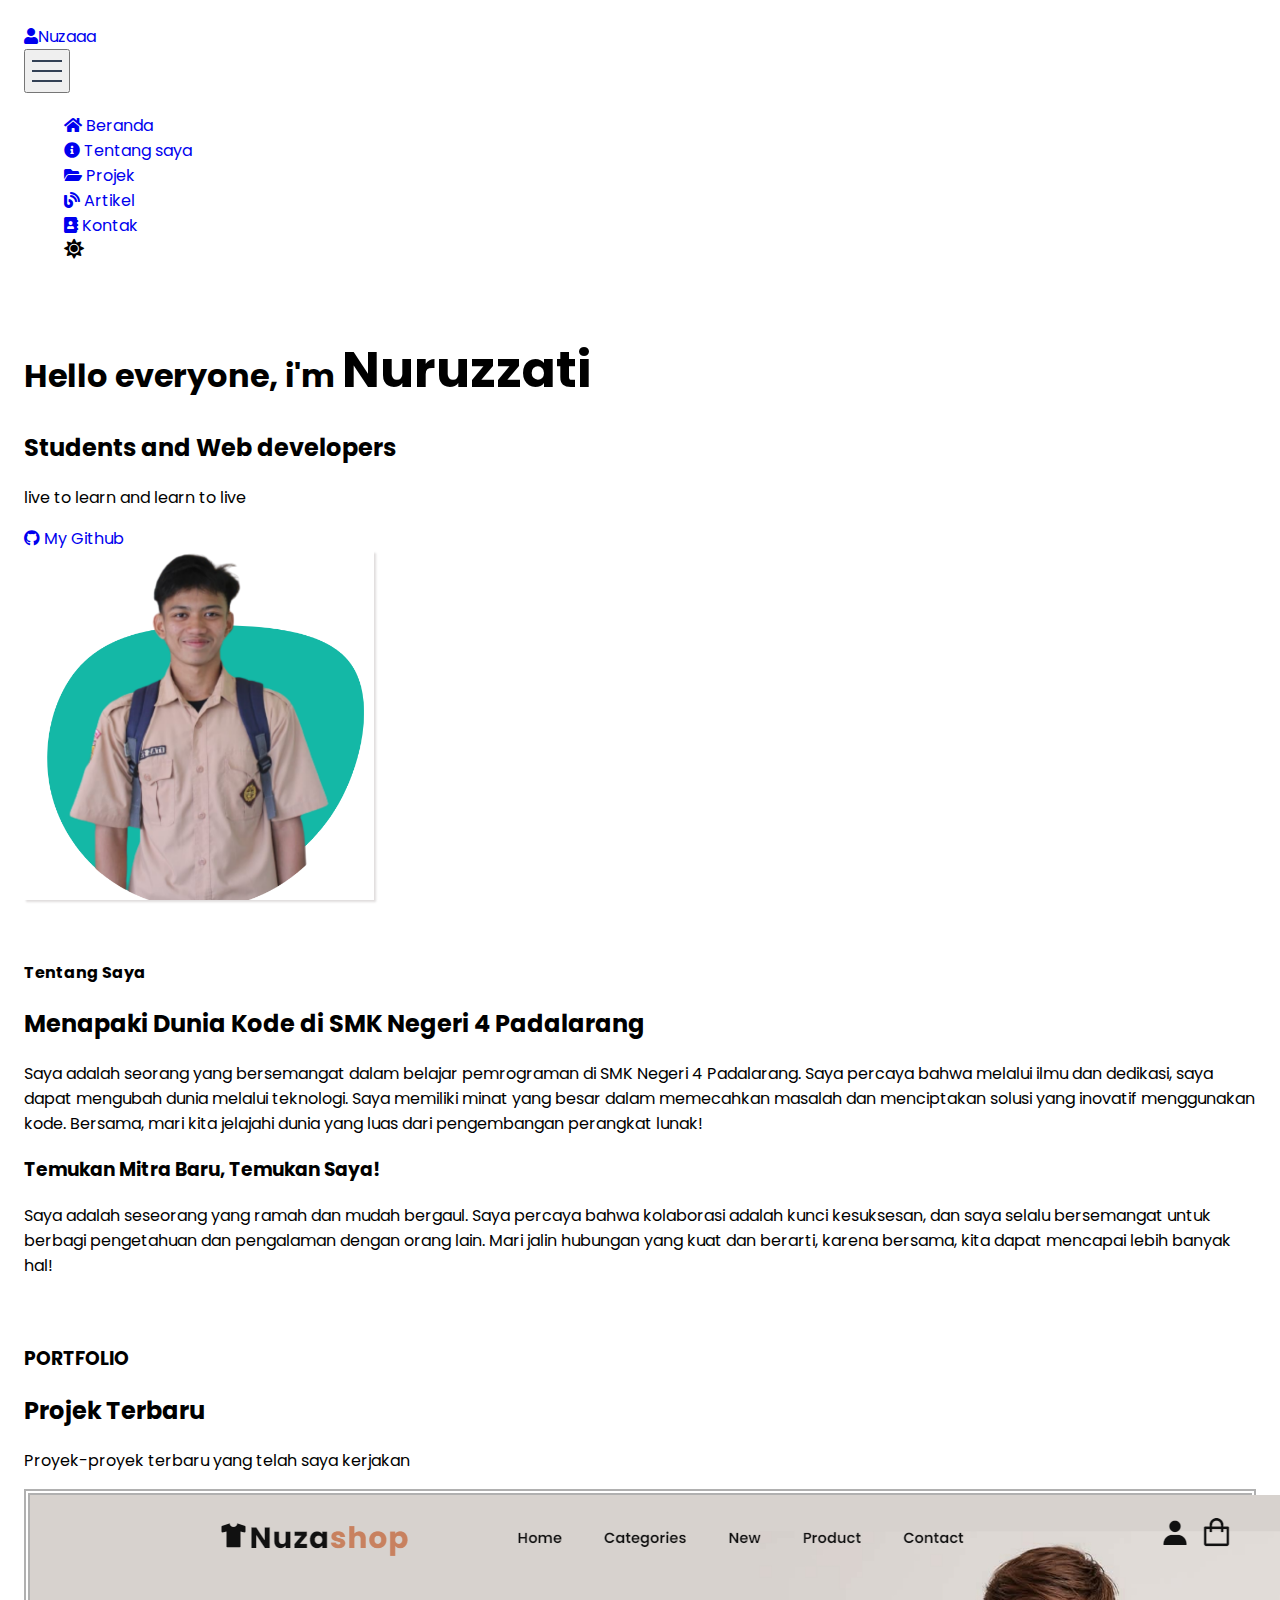
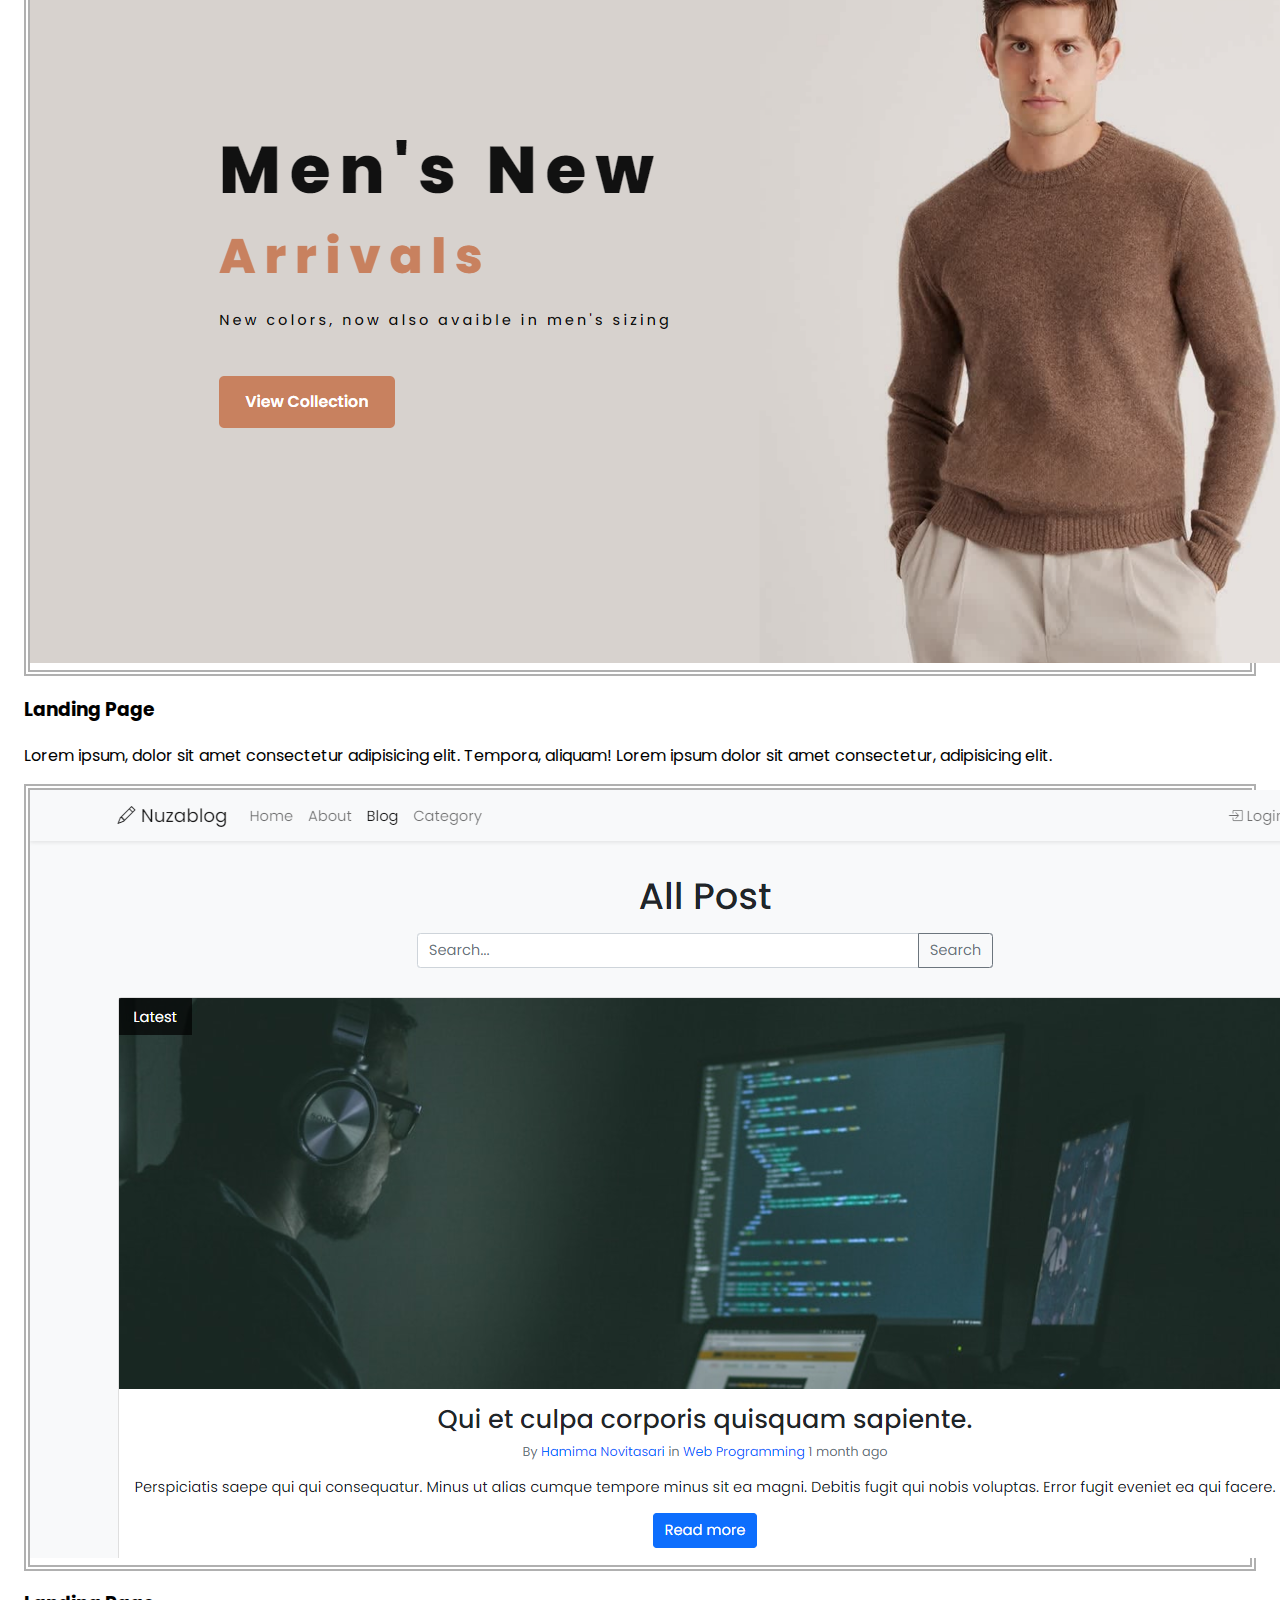
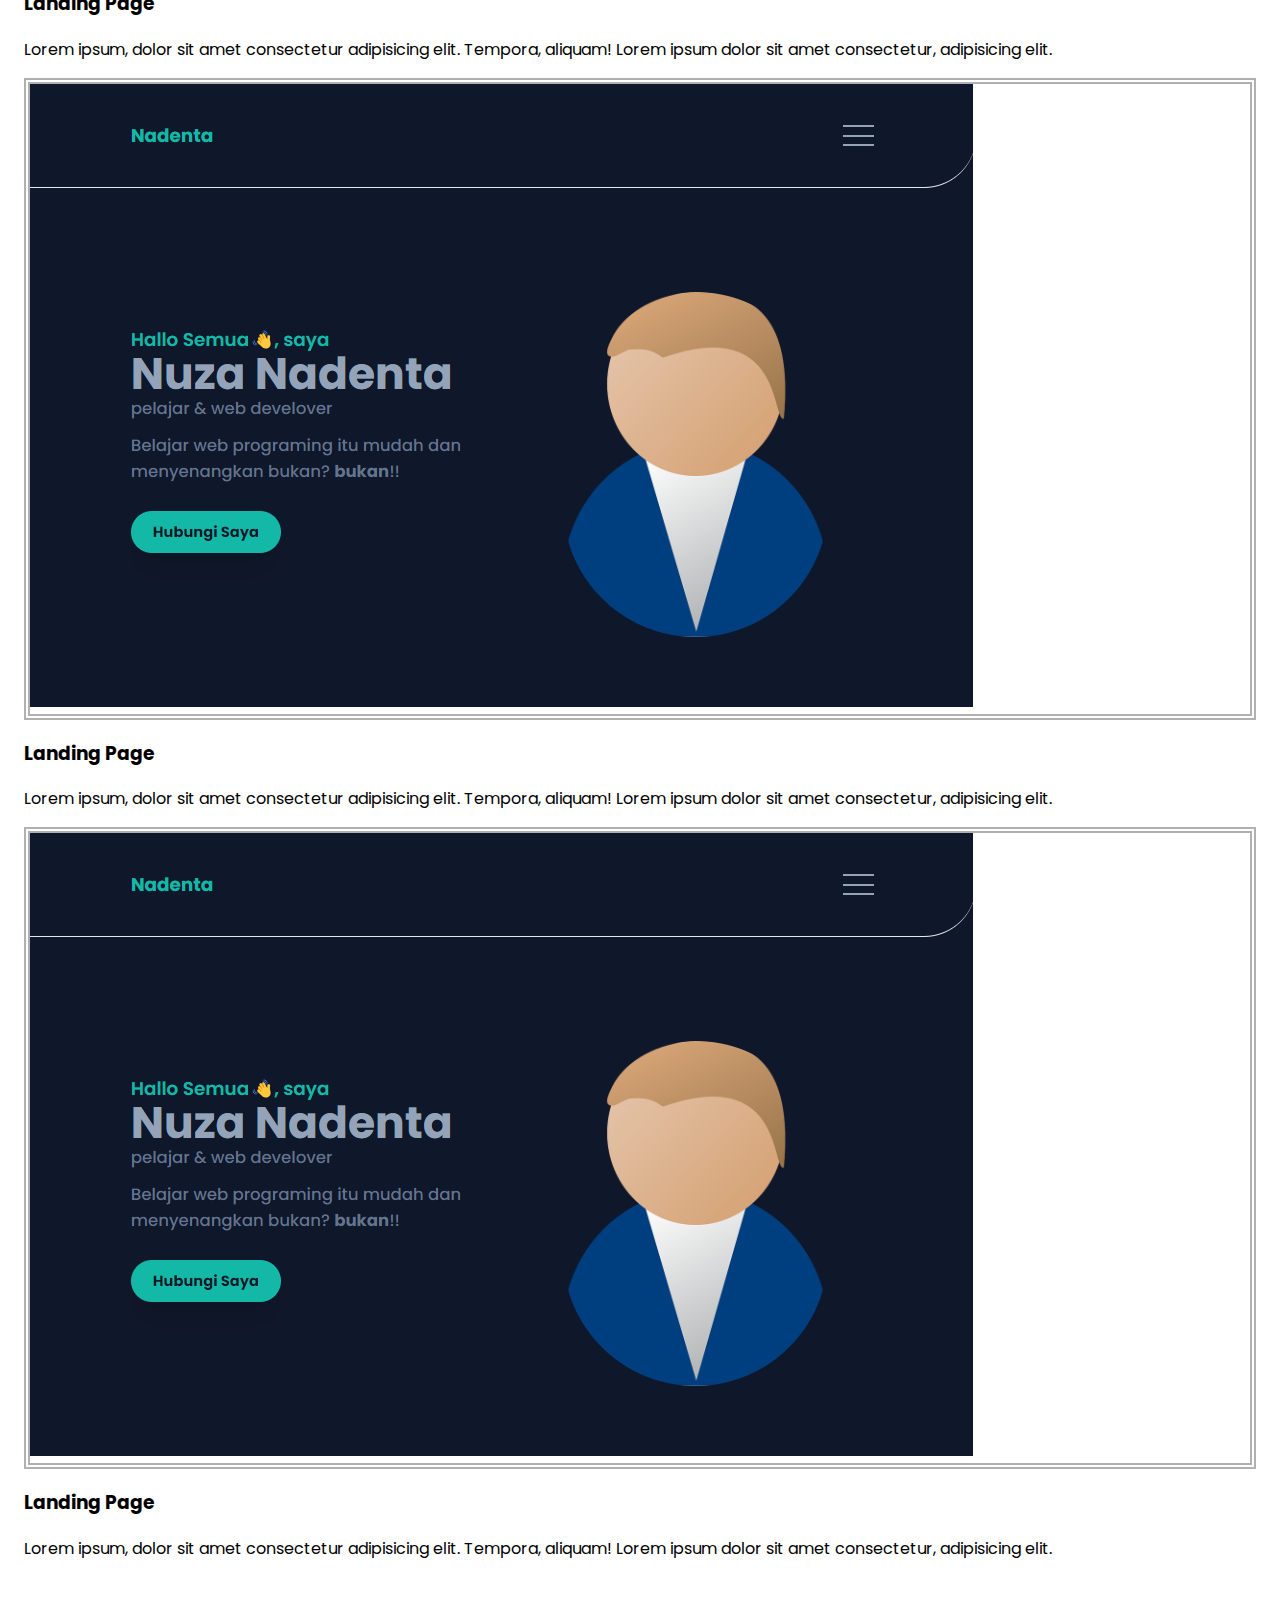
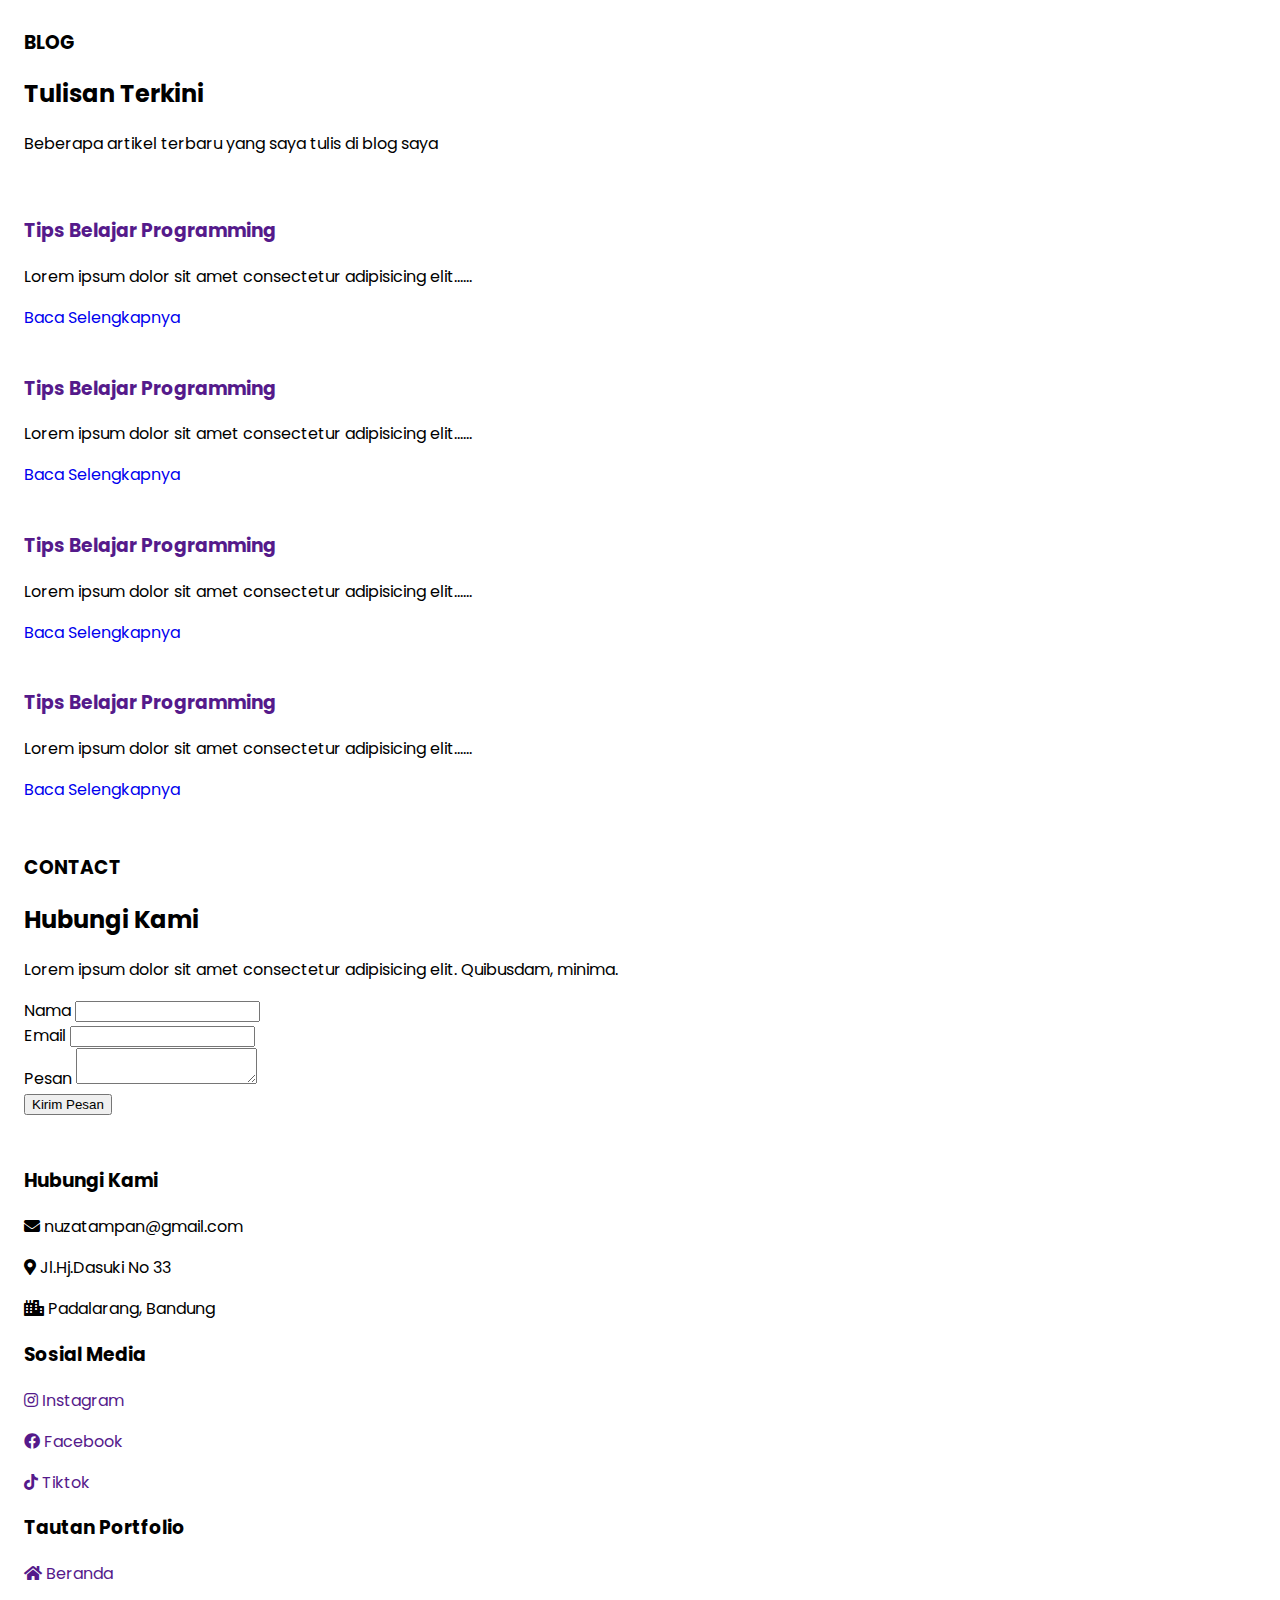
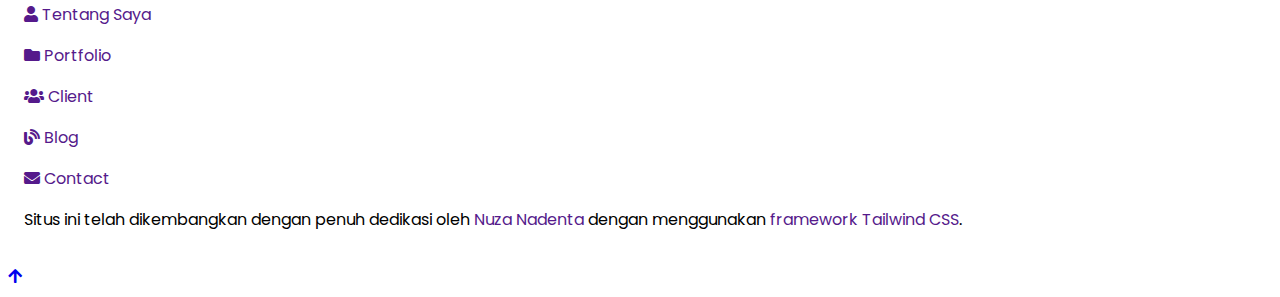
==== index.html @ 0d3c2679 "first commit" ====
<!DOCTYPE html>
<html lang="en" class="scroll-smooth">
  <head>
    <meta charset="UTF-8" />
    <meta
      http-equiv="X
    -UA-Compatible"
      content="IE=edge"
    />
    <meta name="viewport" content="width=device-width, initial-scale=1.0" />
    <title>Document</title>
    <script src="https://cdn.tailwindcss.com"></script>
    <link rel="text/tailwindcss" href="style.css" />
    <link rel="preconnect" href="https://fonts.googleapis.com" />
    <link rel="preconnect" href="https://fonts.gstatic.com" crossorigin />
    <link href="https://fonts.googleapis.com/css2?family=Inter:wght@100;200;300;400;500;600;700;800;900&family=Poppins:ital,wght@0,100;0,300;0,400;0,500;0,600;0,700;1,700&display=swap" rel="stylesheet" />

    <link rel="stylesheet" href="https://cdnjs.cloudflare.com/ajax/libs/font-awesome/5.15.4/css/all.min.css" />

    <style></style>
    <script>
      tailwind.config = {
        darkMode: 'class',
      };
    </script>
    <link rel="stylesheet" href="style.css" />
  </head>
  <body class="dark:bg-slate-900 bg-slate-100">
    <!-- scrollbar circle start -->
    <div class="bar-top"></div>
    <div class="bar-bottom"></div>
    <div class="bar-left"></div>
    <div class="bar-right"></div>
    <!-- scrollbar circle finish -->

    <!-- header start -->
    <header class="dark:bg-slate-900 fixed top-0 left-0 w-full flex items-center z-10 dark:border-b-[1px] dark:rounded-b-[20%] rounded-[10rem] border-b-[3px] border-slate-300 bg-slate-100">
      <div class="container">
        <div class="flex items-center justify-between relative">
          <div class="px-4 md:px-4 xl:px-[75px]">
            <a href="#home" class="font-bold text-teal-500 block py-6 text-xl"> <i class="fas fa-user mr-2"></i>Nuzaaa</a>
          </div>
          <div class="flex items-center px-4">
            <button id="hamburger" name="hamburger" type="button" class="block absolute right-4 lg:hidden">
              <span class="transisi hamburger-line origin-1 dark:bg-slate-400"></span>
              <span class="transisi hamburger-line dark:bg-slate-400"></span>
              <span class="transisi hamburger-line origin-2 dark:bg-slate-400"></span>
            </button>

            <nav
              id="nav-menu"
              class="hidden absolute py-5 shadow-lg rounded-lg max-w-[250px] w-full right-4 top-full lg:block lg:static lg:bg-transparent lg:max-w-full lg:shadow-none lg:rounded-none dark:lg:bg-slate-900 dark:bg-slate-800 bg-slate-200"
            >
              <ul class="block lg:flex">
                <li class="group">
                  <a href="#home" class="text-base text-slate-500 py-2 mx-8 flex group-hover:text-teal-500 font-medium dark:text-slate-400"> <i class="fas fa-home mr-2 mt-1"></i> Beranda </a>
                </li>
                <li class="group">
                  <a href="#about" class="text-base text-slate-500 py-2 mx-8 flex group-hover:text-teal-500 font-medium dark:text-slate-400"> <i class="fas fa-info-circle mr-2 mt-1"></i> Tentang saya </a>
                </li>
                <li class="group">
                  <a href="#portfolio" class="text-base text-slate-500 py-2 mx-8 flex group-hover:text-teal-500 font-medium dark:text-slate-400"> <i class="fas fa-folder-open mr-2 mt-1"></i> Projek </a>
                </li>
                <li class="group">
                  <a href="#blog" class="text-base text-slate-500 py-2 mx-8 flex group-hover:text-teal-500 font-medium dark:text-slate-400"> <i class="fas fa-blog mr-2 mt-1"></i> Artikel </a>
                </li>
                <li class="group">
                  <a href="#contact" class="text-base text-slate-500 py-2 mx-8 flex group-hover:text-teal-500 font-medium dark:text-slate-400"> <i class="fas fa-address-book mr-2 mt-1"></i> Kontak </a>
                </li>
                <li class="flex items-center pl-14">
                  <div class="flex items-center">
                    <span class="text-slate-500 dark:text-slate-400 mr-2 font-medium text-sm">
                      <i style="font-size: 20px" id="modeIcon" class="fas fa-sun ml-1"></i>
                      <!-- Ikon untuk mode terang (light) -->
                    </span>
                  </div>
                </li>
              </ul>
            </nav>
          </div>
        </div>
      </div>
    </header>
    <!-- header finish -->

    <!-- ganjalan -->
    <div class="dark:bg-slate-900 bg-slate-100 fixed top-0 left-0 w-full flex h-[90px] items-center z-100"></div>
    <!-- ganjalan -->

    <!-- hero section start -->
    <section id="home" class="pt-32 pb-32">
      <div class="container md:w-[90%]">
        <div class="flex flex-wrap">
          <div class="w-full self-center px-4 lg:w-1/2 md:w-1/2">
            <h1 class="text-base font-semibold text-teal-500 md:text-xl">Hello everyone, i'm <span style="font-size: 50px" class="my-5 block font-bold text-slate-500 text-xl md:text-4xl dark:text-slate-400 md:w-full">Nuruzzati</span></h1>
            <h2 class="font-medium text-slate-500 text-lg mb-3 md:text-lg">Students and Web developers</h2>
            <p class="font-medium text-slate-500 mb-10 leading-relaxed md:text-lg max-w-xl">live to learn and learn to live</p>

            <a href="#new-bar" class="text-base font-semibold text-white bg-teal-500 py-3 px-6 rounded-full transition duration-300 ease-in-out dark:shadow-xl dark:text-slate-900 dark:font-extrabold">
              <i class="fab fa-github mr-2"></i> My Github
            </a>
          </div>

          <div class="w-full self-end px-4 lg:w-1/2 md:w-1/2 md:block">
            <div class="mt-10 md:mt-9 md:right-0">
              <img src="img/nuza.png" style="box-shadow: 2px 2px 2px rgba(210, 206, 206, 0.697)" alt="gue" width="350" class="max-w-full mx-auto rounded-full mt-16" />
            </div>
          </div>
        </div>
      </div>
    </section>
    <!-- hero section end -->

    <!-- about section start -->
    <section id="about" class="pt-32 pb-32">
      <div class="container md:w-[90%]">
        <div class="w-full px-4">
          <h4 class="text-teal-500 font-bold uppercase text-lg mb-3 w-full px-4">Tentang Saya</h4>
          <div class="flex flex-wrap">
            <div class="w-full px-4 mb-10 md:w-1/2">
              <h2 class="text-3xl font-bold text-slate-500 mb-5 dark:text-slate-400">Menapaki Dunia Kode di SMK Negeri 4 Padalarang</h2>
              <p class="font-medium text-base text-slate-500 dark:text-slate-500">
                Saya adalah seorang yang bersemangat dalam belajar pemrograman di SMK Negeri 4 Padalarang. Saya percaya bahwa melalui ilmu dan dedikasi, saya dapat mengubah dunia melalui teknologi. Saya memiliki minat yang besar dalam
                memecahkan masalah dan menciptakan solusi yang inovatif menggunakan kode. Bersama, mari kita jelajahi dunia yang luas dari pengembangan perangkat lunak!
              </p>
            </div>
            <div class="w-full px-4 md:w-1/2">
              <h3 class="text-3xl font-bold text-slate-500 mb-5 dark:text-slate-400">Temukan Mitra Baru, Temukan Saya!</h3>
              <p class="text-slate-500 font-medium text-base dark:text-slate-500">
                Saya adalah seseorang yang ramah dan mudah bergaul. Saya percaya bahwa kolaborasi adalah kunci kesuksesan, dan saya selalu bersemangat untuk berbagi pengetahuan dan pengalaman dengan orang lain. Mari jalin hubungan yang kuat
                dan berarti, karena bersama, kita dapat mencapai lebih banyak hal!
              </p>
            </div>
          </div>
        </div>
      </div>
    </section>
    <!-- about section finish -->

    <!-- section portfolio start -->
    <section id="portfolio" class="pt-32 pb-36">
      <div class="container text-center text-slate-300">
        <div class="w-full px-4">
          <h3 class="text-teal-500 font-bold text-lg mb-2">PORTFOLIO</h3>
          <h2 class="font-bold text-3xl mb-5 dark:text-slate-400 text-slate-500">Projek Terbaru</h2>
          <p class="text-slate-600 dark:text-slate-500 mb-16">Proyek-proyek terbaru yang telah saya kerjakan</p>
        </div>

        <div class="w-full px-4 flex flex-wrap justify-center xl:w-10/12 mx-auto">
          <div class="mb-12 p-4 md:w-1/2">
            <div class="rounded-md overflow-hidden" style="border: 6px double rgb(176, 176, 176)">
              <img src="img/nuzashop-php-2.png" alt="" width="full" />
            </div>
            <h3 class="font-semibold text-teal-500 mt-5 text-lg">Landing Page</h3>
            <p class="text-xs mt-1 dark:text-slate-400 text-slate-600">Lorem ipsum, dolor sit amet consectetur adipisicing elit. Tempora, aliquam! Lorem ipsum dolor sit amet consectetur, adipisicing elit.</p>
          </div>
          <div class="mb-12 p-4 md:w-1/2">
            <div class="rounded-md overflow-hidden" style="border: 6px double rgb(176, 176, 176)">
              <img src="img/blog-nuzablog.png" alt="" width="full" />
            </div>
            <h3 class="font-semibold text-teal-500 mt-5 text-lg">Landing Page</h3>
            <p class="text-xs mt-1 dark:text-slate-400 text-slate-600">Lorem ipsum, dolor sit amet consectetur adipisicing elit. Tempora, aliquam! Lorem ipsum dolor sit amet consectetur, adipisicing elit.</p>
          </div>
          <div class="mb-12 p-4 md:w-1/2">
            <div class="rounded-md overflow-hidden" style="border: 6px double rgb(176, 176, 176)">
              <img src="Screenshot 2023-09-07 193717.png" alt="" width="full" />
            </div>
            <h3 class="font-semibold text-teal-500 mt-5 text-lg">Landing Page</h3>
            <p class="text-xs mt-1 dark:text-slate-400 text-slate-600">Lorem ipsum, dolor sit amet consectetur adipisicing elit. Tempora, aliquam! Lorem ipsum dolor sit amet consectetur, adipisicing elit.</p>
          </div>
          <div class="mb-12 p-4 md:w-1/2">
            <div class="rounded-md overflow-hidden" style="border: 6px double rgb(176, 176, 176)">
              <img src="Screenshot 2023-09-07 193717.png" alt="" width="full" />
            </div>
            <h3 class="font-semibold text-teal-500 mt-5 text-lg">Landing Page</h3>
            <p class="text-xs mt-1 dark:text-slate-400 text-slate-600">Lorem ipsum, dolor sit amet consectetur adipisicing elit. Tempora, aliquam! Lorem ipsum dolor sit amet consectetur, adipisicing elit.</p>
          </div>
        </div>
      </div>
    </section>
    <!-- section portfolio finish -->

    <!-- section clients start -->
    <!-- <section id="clients">
      <div class="container pb-32 pt-36">
        <div class="w-full px-4 text-center">
          <h3 class="text-teal-500 font-bold text-lg mb-2 uppercase">clients</h3>
          <h2 class="font-bold text-3xl mb-5 dark:text-slate-400 text-slate-500">Yang Pernah Bekerja Sama</h2>
          <p class="text-slate-600 dark:text-slate-500 mb-16">Lorem ipsum dolor sit amet consectetur adipisicing elit. Eum vero sequi voluptatem Lorem ipsum dolor sit.</p>
        </div>

        <div class="w-full px-4">
          <div class="flex flex-wrap items-center justify-center">
            <a href="https:/google.com" class="w-[120px] md:w-[130px] lg:w-[140px] dark:grayscale drop-shadow grayscale-[90%] hover:grayscale-0 dark:hover:grayscale-0 transition duration-300 mx-4 py-4 lg:mx-6 lg:py-6 xl:py-8 xl:mx-8">
              <img src="img/google.png" alt="Google" />
            </a>
            <a
              href="https://www.bankbjb.co.id/"
              class="w-[120px] md:w-[130px] lg:w-[140px] dark:grayscale drop-shadow grayscale-[90%] hover:grayscale-0 dark:hover:grayscale-0 transition duration-300 mx-4 py-4 lg:mx-6 lg:py-6 xl:py-8 xl:mx-8"
            >
              <img src="img/bjb.png" alt="bjb" />
            </a>
            <a href="https://www.bni.co.id/" class="w-[120px] md:w-[130px] lg:w-[140px] dark:grayscale drop-shadow grayscale-[90%] hover:grayscale-0 dark:hover:grayscale-0 transition duration-300 mx-4 py-4 lg:mx-6 lg:py-6 xl:py-8 xl:mx-8">
              <img src="img/bni.png" alt="bni" />
            </a>
            <a href="https://www.kai.id/" class="w-[120px] md:w-[130px] lg:w-[140px] dark:grayscale drop-shadow grayscale-[90%] hover:grayscale-0 dark:hover:grayscale-0 transition duration-300 mx-4 py-4 lg:mx-6 lg:py-6 xl:py-8 xl:mx-8">
              <img src="img/kai.png" alt="kereta api" />
            </a>
          </div>
        </div>
      </div>
    </section> -->
    <!-- section clients finish -->

    <!-- section blog start -->
    <section id="blog">
      <div class="container pb-32 pt-36">
        <div class="w-full px-4 text-center">
          <h3 class="text-teal-500 font-bold text-lg mb-2">BLOG</h3>
          <h2 class="font-bold text-3xl mb-5 dark:text-slate-400 text-slate-500">Tulisan Terkini</h2>
          <p class="dark:text-slate-500 text-slate-600 mb-16">Beberapa artikel terbaru yang saya tulis di blog saya</p>
        </div>

        <div class="flex flex-wrap">
          <div class="w-full px-4 sm:w-1/2 lg:w-1/4">
            <div class="dark:bg-slate-800 rounded-xl shadow-xl overflow-hidden mb-10">
              <img src="https://source.unsplash.com/320x200?programming" alt="" class="w-full" />
              <div class="py-8 px-6 bg-slate-100 dark:bg-slate-800">
                <a href="">
                  <h3 class="font-bold text-xl mb-2 dark:text-slate-400 dark:hover:text-slate-300 hover:text-slate-500 duration-100 hover:text-[20.5px] block truncate text-slate-600">Tips Belajar Programming</h3>
                </a>
                <p class="text-sm dark:text-slate-400 text-slate-500 mb-4">Lorem ipsum dolor sit amet consectetur adipisicing elit......</p>
                <a href="#" class="text-xs bg-teal-500 px-5 py-2 rounded-xl dark:text-slate-800 font-bold hover:text-[12.5px] duration-100 sm:px-10 md:px-16 lg:px-4 text-slate-100">Baca Selengkapnya</a>
              </div>
            </div>
          </div>
          <div class="w-full px-4 sm:w-1/2 lg:w-1/4">
            <div class="dark:bg-slate-800 bg-slate-400 rounded-xl shadow-xl overflow-hidden mb-10">
              <img src="https://source.unsplash.com/320x200?programming" alt="" class="w-full" />
              <div class="py-8 px-6 bg-slate-100 dark:bg-slate-800">
                <a href="">
                  <h3 class="font-bold text-xl hover:text-slate-500 mb-2 dark:text-slate-400 dark:hover:text-slate-300 duration-100 hover:text-[20.5px] block truncate text-slate-600">Tips Belajar Programming</h3>
                </a>
                <p class="text-sm dark:text-slate-400 mb-4 text-slate-500">Lorem ipsum dolor sit amet consectetur adipisicing elit......</p>
                <a href="#" class="text-xs bg-teal-500 px-5 py-2 rounded-xl dark:text-slate-800 font-bold hover:text-[12.5px] duration-100 sm:px-10 md:px-16 lg:px-4 text-slate-100">Baca Selengkapnya</a>
              </div>
            </div>
          </div>
          <div class="w-full px-4 sm:w-1/2 lg:w-1/4">
            <div class="dark:bg-slate-800 bg-slate-400 rounded-xl shadow-xl overflow-hidden mb-10">
              <img src="https://source.unsplash.com/320x200?programming" alt="" class="w-full" />
              <div class="py-8 px-6 bg-slate-100 dark:bg-slate-800">
                <a href="">
                  <h3 class="font-bold text-xl hover:text-slate-500 mb-2 dark:text-slate-400 dark:hover:text-slate-300 duration-100 hover:text-[20.5px] block truncate text-slate-600">Tips Belajar Programming</h3>
                </a>
                <p class="text-sm dark:text-slate-400 mb-4 text-slate-500">Lorem ipsum dolor sit amet consectetur adipisicing elit......</p>
                <a href="#" class="text-xs bg-teal-500 px-5 py-2 rounded-xl dark:text-slate-800 font-bold hover:text-[12.5px] duration-100 sm:px-10 md:px-16 lg:px-4 text-slate-100">Baca Selengkapnya</a>
              </div>
            </div>
          </div>
          <div class="w-full px-4 sm:w-1/2 lg:w-1/4">
            <div class="dark:bg-slate-800 bg-slate-400 rounded-xl shadow-xl overflow-hidden mb-10">
              <img src="https://source.unsplash.com/320x200?programming" alt="" class="w-full" />
              <div class="py-8 px-6 bg-slate-100 dark:bg-slate-800">
                <a href="">
                  <h3 class="font-bold text-xl mb-2 hover:text-slate-500 dark:text-slate-400 text-slate-600 dark:hover:text-slate-300 duration-100 hover:text-[20.5px] block truncate">Tips Belajar Programming</h3>
                </a>
                <p class="text-sm dark:text-slate-400 mb-4 text-slate-500">Lorem ipsum dolor sit amet consectetur adipisicing elit......</p>
                <a href="#" class="text-xs bg-teal-500 px-5 py-2 rounded-xl dark:text-slate-800 font-bold hover:text-[12.5px] duration-100 sm:px-10 md:px-16 lg:px-4 text-slate-100">Baca Selengkapnya</a>
              </div>
            </div>
          </div>
        </div>
      </div>
    </section>
    <!-- section blog finish -->

    <!-- contact start -->
    <section id="contact" class="pb-32 pt-32">
      <div class="container">
        <div class="w-full px-4 text-center">
          <h3 class="text-teal-500 font-bold text-lg mb-2">CONTACT</h3>
          <h2 class="font-bold text-3xl mb-5 dark:text-slate-400 text-slate-500">Hubungi Kami</h2>
          <p class="dark:text-slate-500 mb-16 text-slate-600">Lorem ipsum dolor sit amet consectetur adipisicing elit. Quibusdam, minima.</p>
        </div>

        <form action="">
          <div class="w-full lg:w-2/3 mx-auto">
            <div class="w-full px-4 mb-6">
              <label for="name" class="font-bold dark:text-teal-500 text-sm text-slate-500">Nama</label>
              <input type="text" id="name" class="w-full rounded-s-md dark:bg-slate-400 bg-slate-200 focus:ring-teal-500 focus:border-teal-500 focus:ring-1 placeholder:italic placeholder:text-slate-400" />
            </div>
            <div class="w-full px-4 mb-6">
              <label for="email" class="font-bold dark:text-teal-500 text-sm text-slate-500">Email</label>
              <input type="text" id="email" class="w-full rounded-s-md dark:bg-slate-400 focus:ring-teal-500 bg-slate-200 focus:border-teal-500 focus:ring-1" />
            </div>
            <div class="w-full px-4 mb-6">
              <label for="pesan" class="font-bold dark:text-teal-500 text-sm text-slate-500">Pesan</label>
              <textarea type="text" id="pesan" class="w-full rounded-s-md dark:bg-slate-400 focus:ring-teal-500 focus:border-teal-500 focus:ring-1 h-32 bg-slate-200"></textarea>
            </div>
            <div class="w-full px-4">
              <button class="bg-teal-500 py-2 px-3 w-full rounded-full dark:text-slate-900 font-semibold text-sm text-slate-100">Kirim Pesan</button>
            </div>
          </div>
        </form>
      </div>
    </section>
    <!-- contact start -->

    <!-- footer start -->
    <footer class="pt-12 pb-8 dark:border-t-[1px] dark:rounded-t-[1%] rounded-[10rem] border-t-[3px] border-slate-300 dark:bg-slate-900">
      <div class="container mx-auto">
        <div class="flex flex-wrap mx-auto justify-center">
          <div class="lg:w-1/4 w-full px-4 mb-12 text-slate-400 font-semibold md:w-1/2">
            <h3 class="text-xl mt-2 mb-2">Hubungi Kami</h3>
            <p class="mb-2 font-medium text-slate-500"><i class="mr-1 fas fa-envelope"></i> nuzatampan@gmail.com</p>
            <p class="mb-2 font-medium text-slate-500"><i class="mr-1 fas fa-map-marker-alt"></i> Jl.Hj.Dasuki No 33</p>
            <p class="mb-2 font-medium text-slate-500"><i class="mr-1 fas fa-city"></i> Padalarang, Bandung</p>
          </div>

          <div class="lg:w-1/4 w-full px-4 mb-12 text-slate-400 font-semibold md:w-1/2">
            <h3 class="text-xl mt-2 mb-2">Sosial Media</h3>
            <p class="mb-2 font-medium text-slate-500">
              <a class="hover:text-teal-500" href=""><i class="mr-1 fab fa-instagram"></i> Instagram</a>
            </p>
            <p class="mb-2 font-medium text-slate-500">
              <a class="hover:text-teal-500" href=""><i class="mr-1 fab fa-facebook"></i> Facebook</a>
            </p>
            <p class="mb-2 font-medium text-slate-500">
              <a class="hover:text-teal-500" href=""><i class="mr-1 fab fa-tiktok"></i> Tiktok</a>
            </p>
          </div>

          <div class="lg:w-1/4 w-full px-4 mb-12 text-slate-400 font-semibold md:w-1/2">
            <h3 class="text-xl mt-2 mb-2">Tautan Portfolio</h3>
            <p class="mb-2 font-medium text-slate-500">
              <a href="" class="hover:text-teal-500"><i class="mr-1 fas fa-home"></i> Beranda</a>
            </p>
            <p class="mb-2 font-medium text-slate-500">
              <a href="" class="hover:text-teal-500"><i class="mr-1 fas fa-user"></i> Tentang Saya</a>
            </p>
            <p class="mb-2 font-medium text-slate-500">
              <a href="" class="hover:text-teal-500"><i class="mr-1 fas fa-folder"></i> Portfolio</a>
            </p>
            <p class="mb-2 font-medium text-slate-500">
              <a href="" class="hover:text-teal-500"><i class="mr-1 fas fa-users"></i> Client</a>
            </p>
            <p class="mb-2 font-medium text-slate-500">
              <a href="" class="hover:text-teal-500"><i class="mr-1 fas fa-blog"></i> Blog</a>
            </p>
            <p class="mb-2 font-medium text-slate-500">
              <a href="" class="hover:text-teal-500"><i class="mr-1 fas fa-envelope"></i> Contact</a>
            </p>
          </div>
        </div>

        <div class="w-full pt-10 border-t border-slate-700">
          <p class="text-xs text-center text-slate-500 justify-center items-center">
            Situs ini telah dikembangkan dengan penuh dedikasi oleh <span class="text-slate-400 hover:text-teal-500"><a href="" class="font-bold"> Nuza Nadenta </a></span> dengan menggunakan
            <span class="text-slate-400"><a href="" class="font-bold hover:text-sky-500">framework Tailwind CSS</a></span
            >.
          </p>
        </div>
      </div>
    </footer>

    <!-- footer end -->

    <!-- back to top start -->
    <div class="group fixed justify-center items-center shadow-xl bottom-4 right-4 z-[9999] h-10 w-10 rounded-full bg-transparent p-4">
      <a
        href="#home"
        class="fixed hidden justify-center items-center shadow-xl bottom-4 right-4 z-[9999] h-10 w-10 rounded-full bg-teal-500 p-4 group-hover:animate-bounce group-hover:h-[43px] group-hover:w-[43px] transition-transform duration-500"
        id="to-top"
      >
        <span class="block">
          <i class="fas fa-arrow-up text-slate-700"></i>
          <!-- Ikon "arrow-up" dari Font Awesome -->
        </span>
      </a>
    </div>

    <script src="script.js"></script>
  </body>
</html>
---- style.css ----
/* custom.css */
/* custom.css */
.container {
  padding: 16px;
  margin-left: auto;
  margin-right: auto;
  max-width: 1320px; /* Untuk menggantikan layar 2xl */
}

body {
  font-family: 'Poppins', Sans-serif;
}

.hamburger-line {
  width: 30px;
  height: 2px;
  margin-top: 0.5rem /* 8px */;
  margin-bottom: 0.5rem /* 8px */;
  display: block;
  --tw-bg-opacity: 1;
  background-color: rgb(51 65 85 / var(--tw-bg-opacity));
}

.hamburger-active .hamburger-line:nth-child(1) {
  transform: rotate(45deg);
}

.hamburger-active .hamburger-line:nth-child(2) {
  --tw-scale-x: 0;
  --tw-scale-y: 0;
  transform: translate(var(--tw-translate-x), var(--tw-translate-y)) rotate(var(--tw-rotate)) skewX(var(--tw-skew-x)) skewY(var(--tw-skew-y)) scaleX(var(--tw-scale-x)) scaleY(var(--tw-scale-y));
}

.hamburger-active .hamburger-line:nth-child(3) {
  transform: rotate(-45deg);
}

.transisi {
  transition-property: color, background-color, border-color, text-decoration-color, fill, stroke, opacity, box-shadow, transform, filter, backdrop-filter;
  transition-timing-function: cubic-bezier(0.4, 0, 0.2, 1);
  transition-duration: 150ms;
  transition-duration: 300ms;
  transition-timing-function: cubic-bezier(0.4, 0, 0.2, 1);
}

.origin-1 {
  transform-origin: top left;
}

.origin-2 {
  transform-origin: bottom left;
}

.navbar-fixed {
  position: fixed;
  z-index: 999;
}

#dark-toggle:checked ~ label div.toggle-circle {
  --tw-translate-x: 0.95rem /* 12px */;
  transform: translate(var(--tw-translate-x), var(--tw-translate-y)) rotate(var(--tw-rotate)) skewX(var(--tw-skew-x)) skewY(var(--tw-skew-y)) scaleX(var(--tw-scale-x)) scaleY(var(--tw-scale-y));
}

li {
  list-style-type: none;
}

* {
  text-decoration: none;
}

.bar-top {
  width: 100%;
  height: 2px;
  position: fixed;
  top: 0;
  left: 0;
  animation: progres, progres-color;
  animation-timeline: scroll();
  transform-origin: 0%;
  z-index: 909090900;
  border-radius: 10px;
}
.bar-bottom {
  width: 100%;
  height: 2px;
  position: fixed;
  bottom: 0;
  left: 0;
  animation: progres, progres-color;
  animation-timeline: scroll();
  transform-origin: 100%;
  z-index: 10000000;
  border-radius: 10px;
}
.bar-left {
  height: 100%;
  width: 2px;
  position: fixed;
  bottom: 0;
  left: 0;
  animation: progresz, progres-color;
  animation-timeline: scroll();
  transform-origin: 0 100%;
  z-index: 10000000;
  border-radius: 10px;
}
.bar-right {
  height: 100%;
  width: 2px;
  position: fixed;
  bottom: 0;
  right: 0;
  animation: progresz, progres-color;
  animation-timeline: scroll();
  transform-origin: 100% 0;
  z-index: 10000000;
  border-radius: 10px;
}

@keyframes progres {
  0% {
    transform: scaleX(0);
  }
  100% {
    transform: scaleX(1);
  }
}
@keyframes progresz {
  0% {
    transform: scaleY(0);
  }
  100% {
    transform: scaleY(1);
  }
}
@keyframes progres-color {
  0% {
    background: linear-gradient(#642bff, #ff22e6);
  }
  100% {
    background: linear-gradient(#642bff, #ff22e6);
  }
}

::-webkit-scrollbar {
  width: 15px;
}

/* Track */
::-webkit-scrollbar-track {
  box-shadow: inset 0 0 5px grey;

  /* background: #d1e5ff; */
}

/* Handle */
::-webkit-scrollbar-thumb {
  background: linear-gradient(#642bff, #ff22e6);
  border-radius: 10px;
  transition: 5s;
  @apply animate-ping;
  animation: ping 1s cubic-bezier(0, 0, 0.2, 1) infinite;
}
@keyframes ping {
  75%,
  100% {
    transform: scale(2);
    opacity: 0;
  }
}

/* Handle on hover */
::-webkit-scrollbar-thumb:hover {
  background: linear-gradient(#ff22e6, #642bff);
}
---- style.css ----
/* custom.css */
/* custom.css */
.container {
  padding: 16px;
  margin-left: auto;
  margin-right: auto;
  max-width: 1320px; /* Untuk menggantikan layar 2xl */
}

body {
  font-family: 'Poppins', Sans-serif;
}

.hamburger-line {
  width: 30px;
  height: 2px;
  margin-top: 0.5rem /* 8px */;
  margin-bottom: 0.5rem /* 8px */;
  display: block;
  --tw-bg-opacity: 1;
  background-color: rgb(51 65 85 / var(--tw-bg-opacity));
}

.hamburger-active .hamburger-line:nth-child(1) {
  transform: rotate(45deg);
}

.hamburger-active .hamburger-line:nth-child(2) {
  --tw-scale-x: 0;
  --tw-scale-y: 0;
  transform: translate(var(--tw-translate-x), var(--tw-translate-y)) rotate(var(--tw-rotate)) skewX(var(--tw-skew-x)) skewY(var(--tw-skew-y)) scaleX(var(--tw-scale-x)) scaleY(var(--tw-scale-y));
}

.hamburger-active .hamburger-line:nth-child(3) {
  transform: rotate(-45deg);
}

.transisi {
  transition-property: color, background-color, border-color, text-decoration-color, fill, stroke, opacity, box-shadow, transform, filter, backdrop-filter;
  transition-timing-function: cubic-bezier(0.4, 0, 0.2, 1);
  transition-duration: 150ms;
  transition-duration: 300ms;
  transition-timing-function: cubic-bezier(0.4, 0, 0.2, 1);
}

.origin-1 {
  transform-origin: top left;
}

.origin-2 {
  transform-origin: bottom left;
}

.navbar-fixed {
  position: fixed;
  z-index: 999;
}

#dark-toggle:checked ~ label div.toggle-circle {
  --tw-translate-x: 0.95rem /* 12px */;
  transform: translate(var(--tw-translate-x), var(--tw-translate-y)) rotate(var(--tw-rotate)) skewX(var(--tw-skew-x)) skewY(var(--tw-skew-y)) scaleX(var(--tw-scale-x)) scaleY(var(--tw-scale-y));
}

li {
  list-style-type: none;
}

* {
  text-decoration: none;
}

.bar-top {
  width: 100%;
  height: 2px;
  position: fixed;
  top: 0;
  left: 0;
  animation: progres, progres-color;
  animation-timeline: scroll();
  transform-origin: 0%;
  z-index: 909090900;
  border-radius: 10px;
}
.bar-bottom {
  width: 100%;
  height: 2px;
  position: fixed;
  bottom: 0;
  left: 0;
  animation: progres, progres-color;
  animation-timeline: scroll();
  transform-origin: 100%;
  z-index: 10000000;
  border-radius: 10px;
}
.bar-left {
  height: 100%;
  width: 2px;
  position: fixed;
  bottom: 0;
  left: 0;
  animation: progresz, progres-color;
  animation-timeline: scroll();
  transform-origin: 0 100%;
  z-index: 10000000;
  border-radius: 10px;
}
.bar-right {
  height: 100%;
  width: 2px;
  position: fixed;
  bottom: 0;
  right: 0;
  animation: progresz, progres-color;
  animation-timeline: scroll();
  transform-origin: 100% 0;
  z-index: 10000000;
  border-radius: 10px;
}

@keyframes progres {
  0% {
    transform: scaleX(0);
  }
  100% {
    transform: scaleX(1);
  }
}
@keyframes progresz {
  0% {
    transform: scaleY(0);
  }
  100% {
    transform: scaleY(1);
  }
}
@keyframes progres-color {
  0% {
    background: linear-gradient(#642bff, #ff22e6);
  }
  100% {
    background: linear-gradient(#642bff, #ff22e6);
  }
}

::-webkit-scrollbar {
  width: 15px;
}

/* Track */
::-webkit-scrollbar-track {
  box-shadow: inset 0 0 5px grey;

  /* background: #d1e5ff; */
}

/* Handle */
::-webkit-scrollbar-thumb {
  background: linear-gradient(#642bff, #ff22e6);
  border-radius: 10px;
  transition: 5s;
  @apply animate-ping;
  animation: ping 1s cubic-bezier(0, 0, 0.2, 1) infinite;
}
@keyframes ping {
  75%,
  100% {
    transform: scale(2);
    opacity: 0;
  }
}

/* Handle on hover */
::-webkit-scrollbar-thumb:hover {
  background: linear-gradient(#ff22e6, #642bff);
}
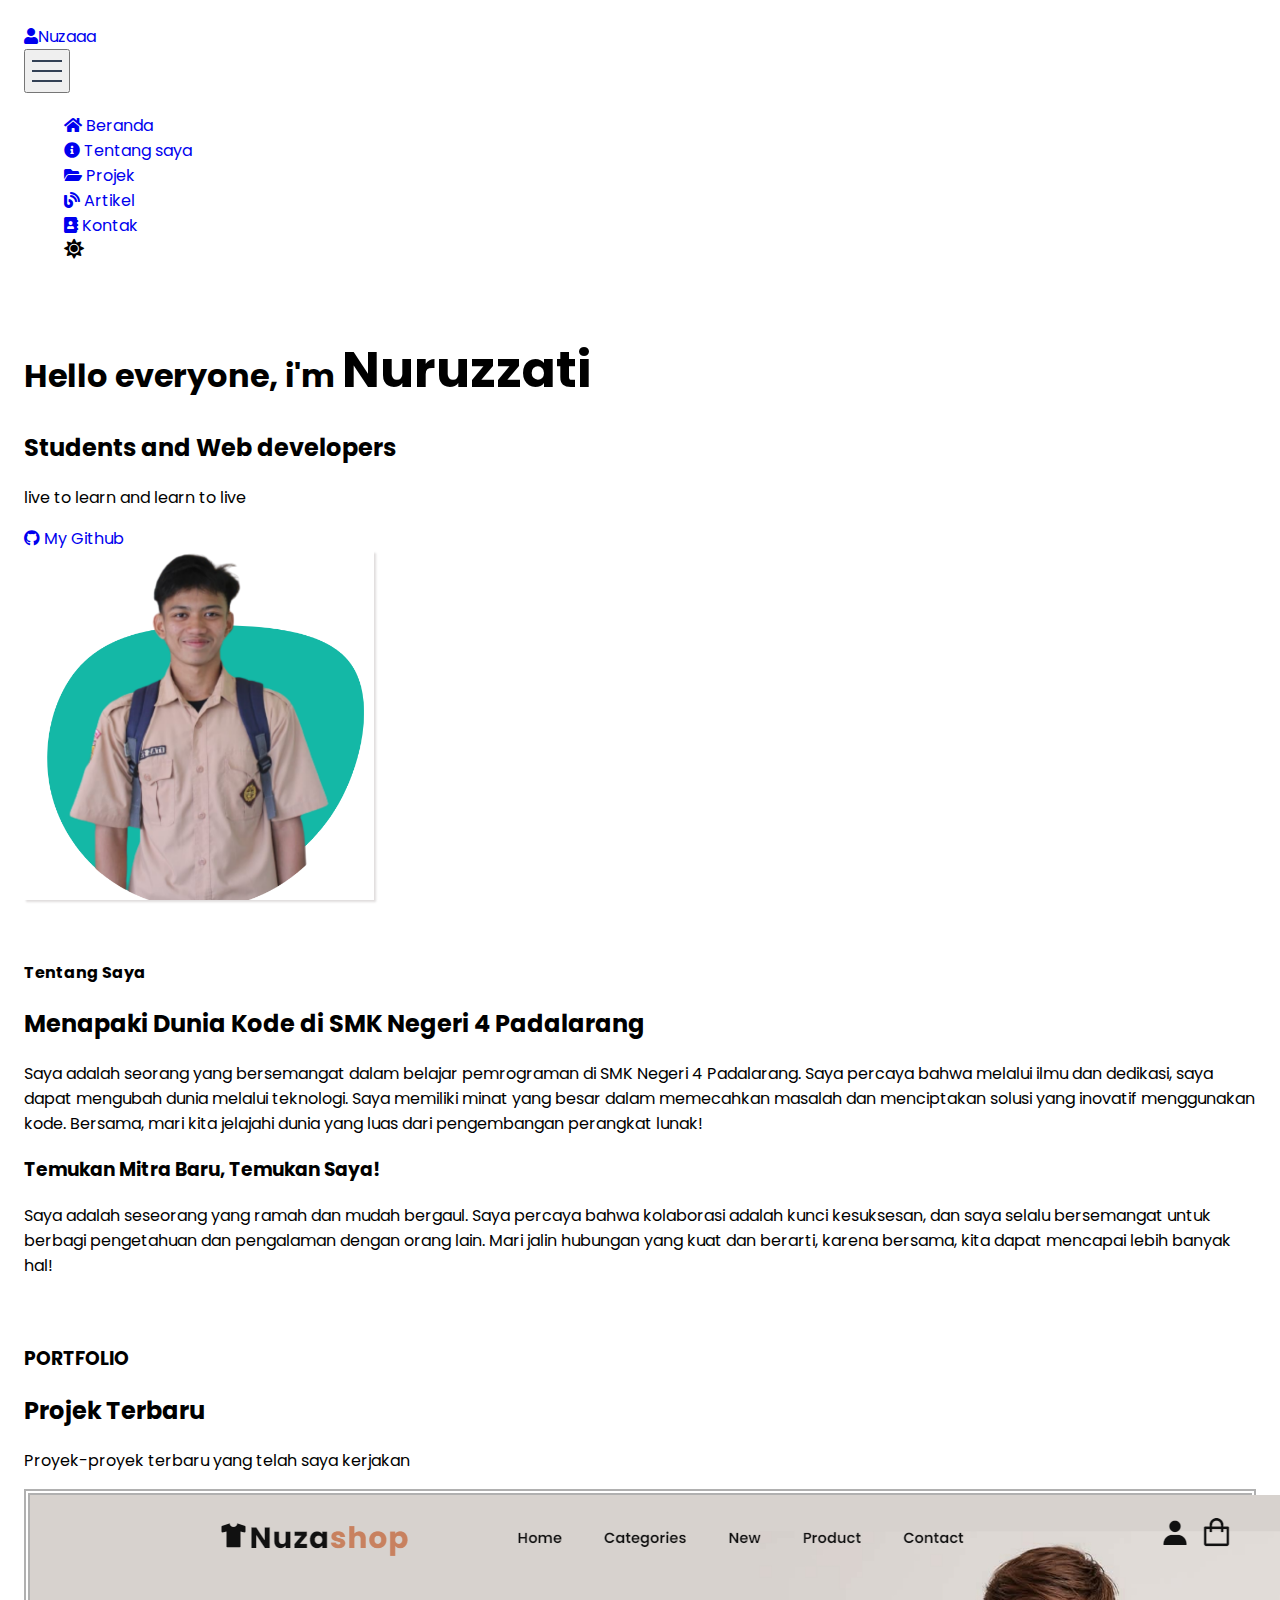
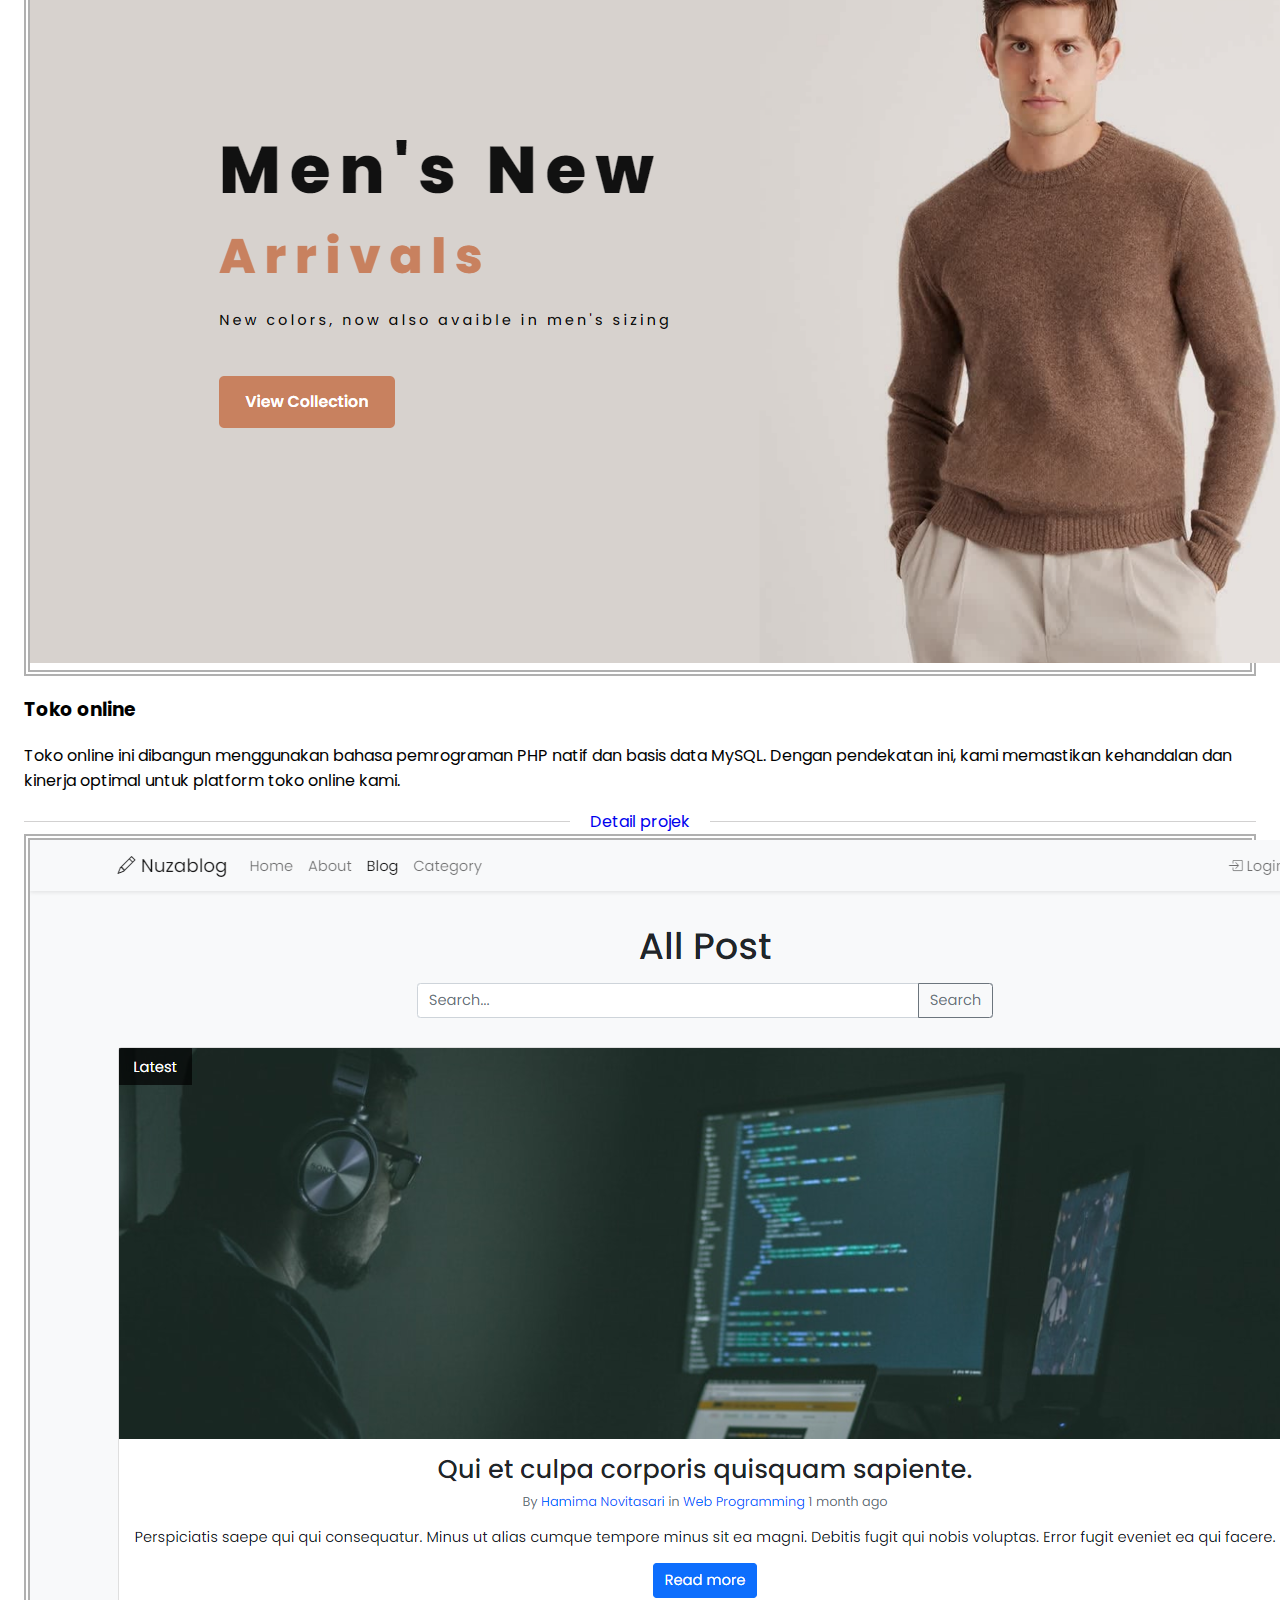
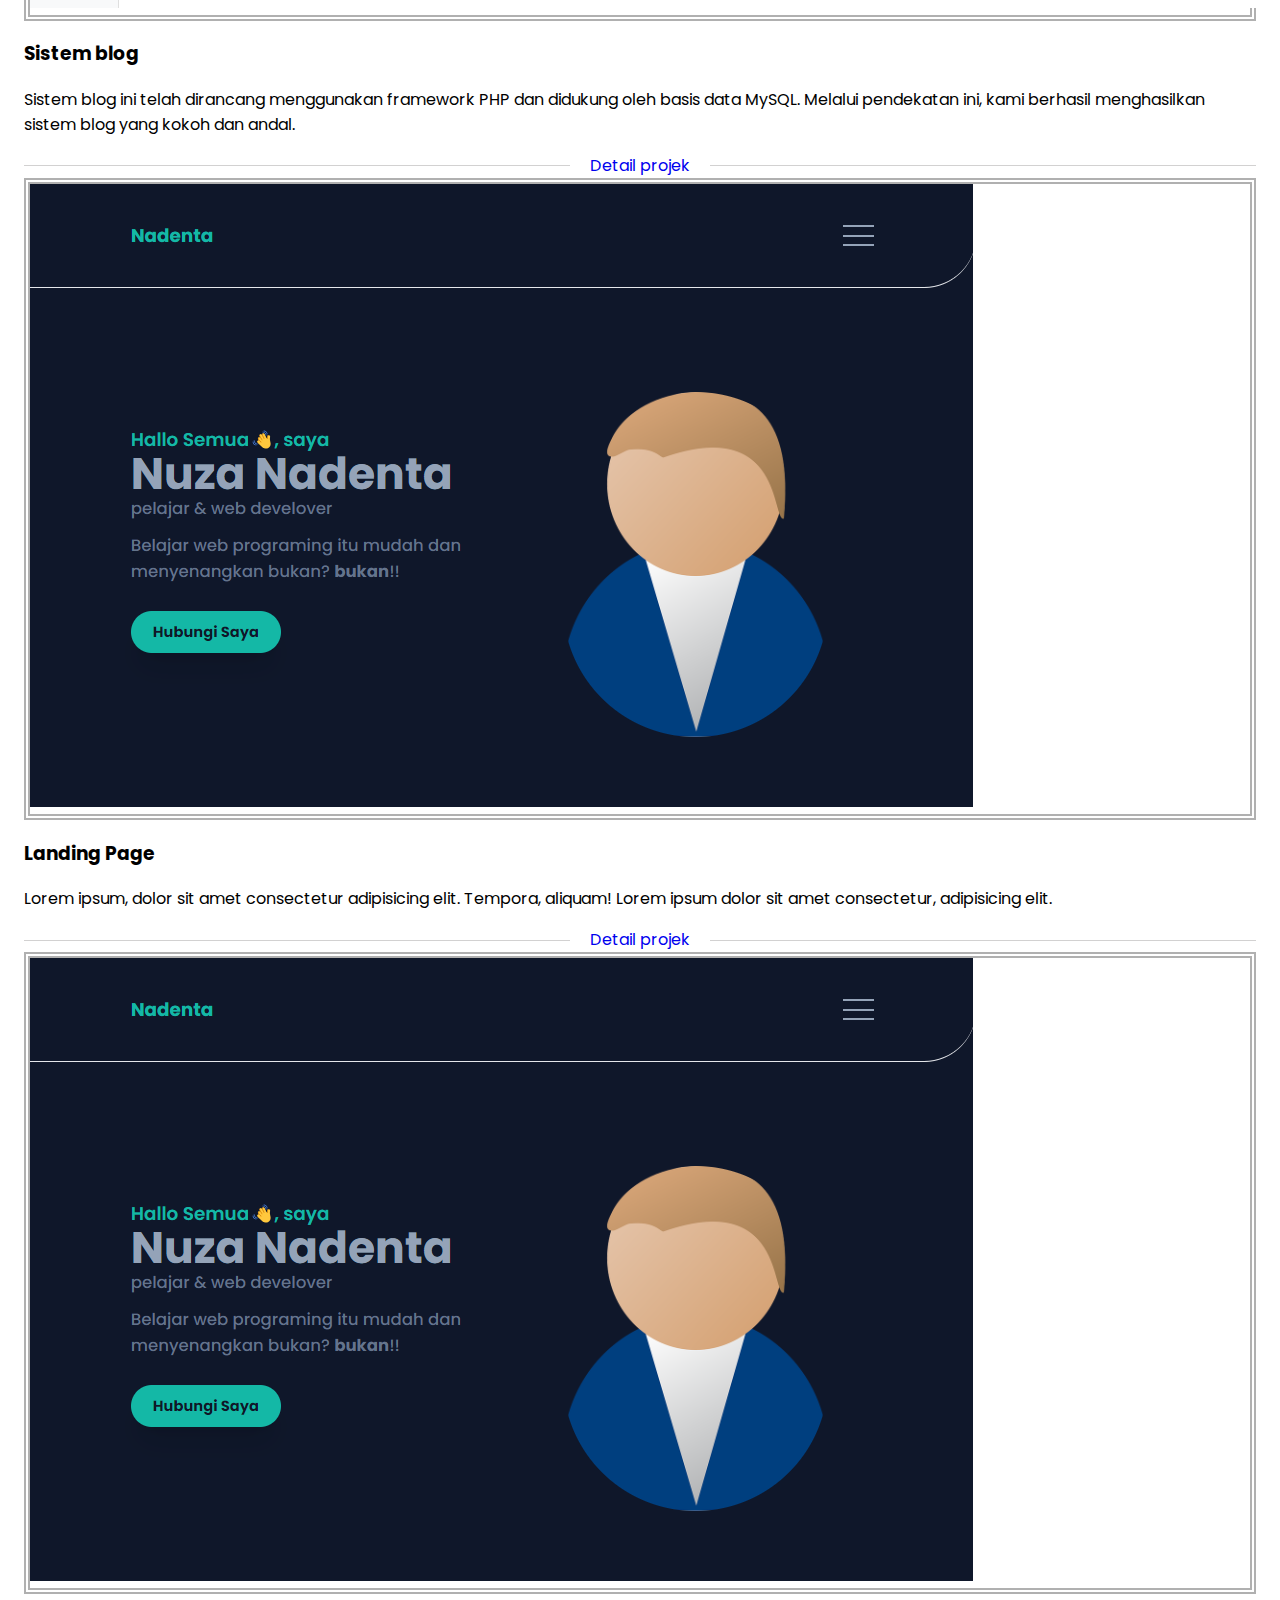
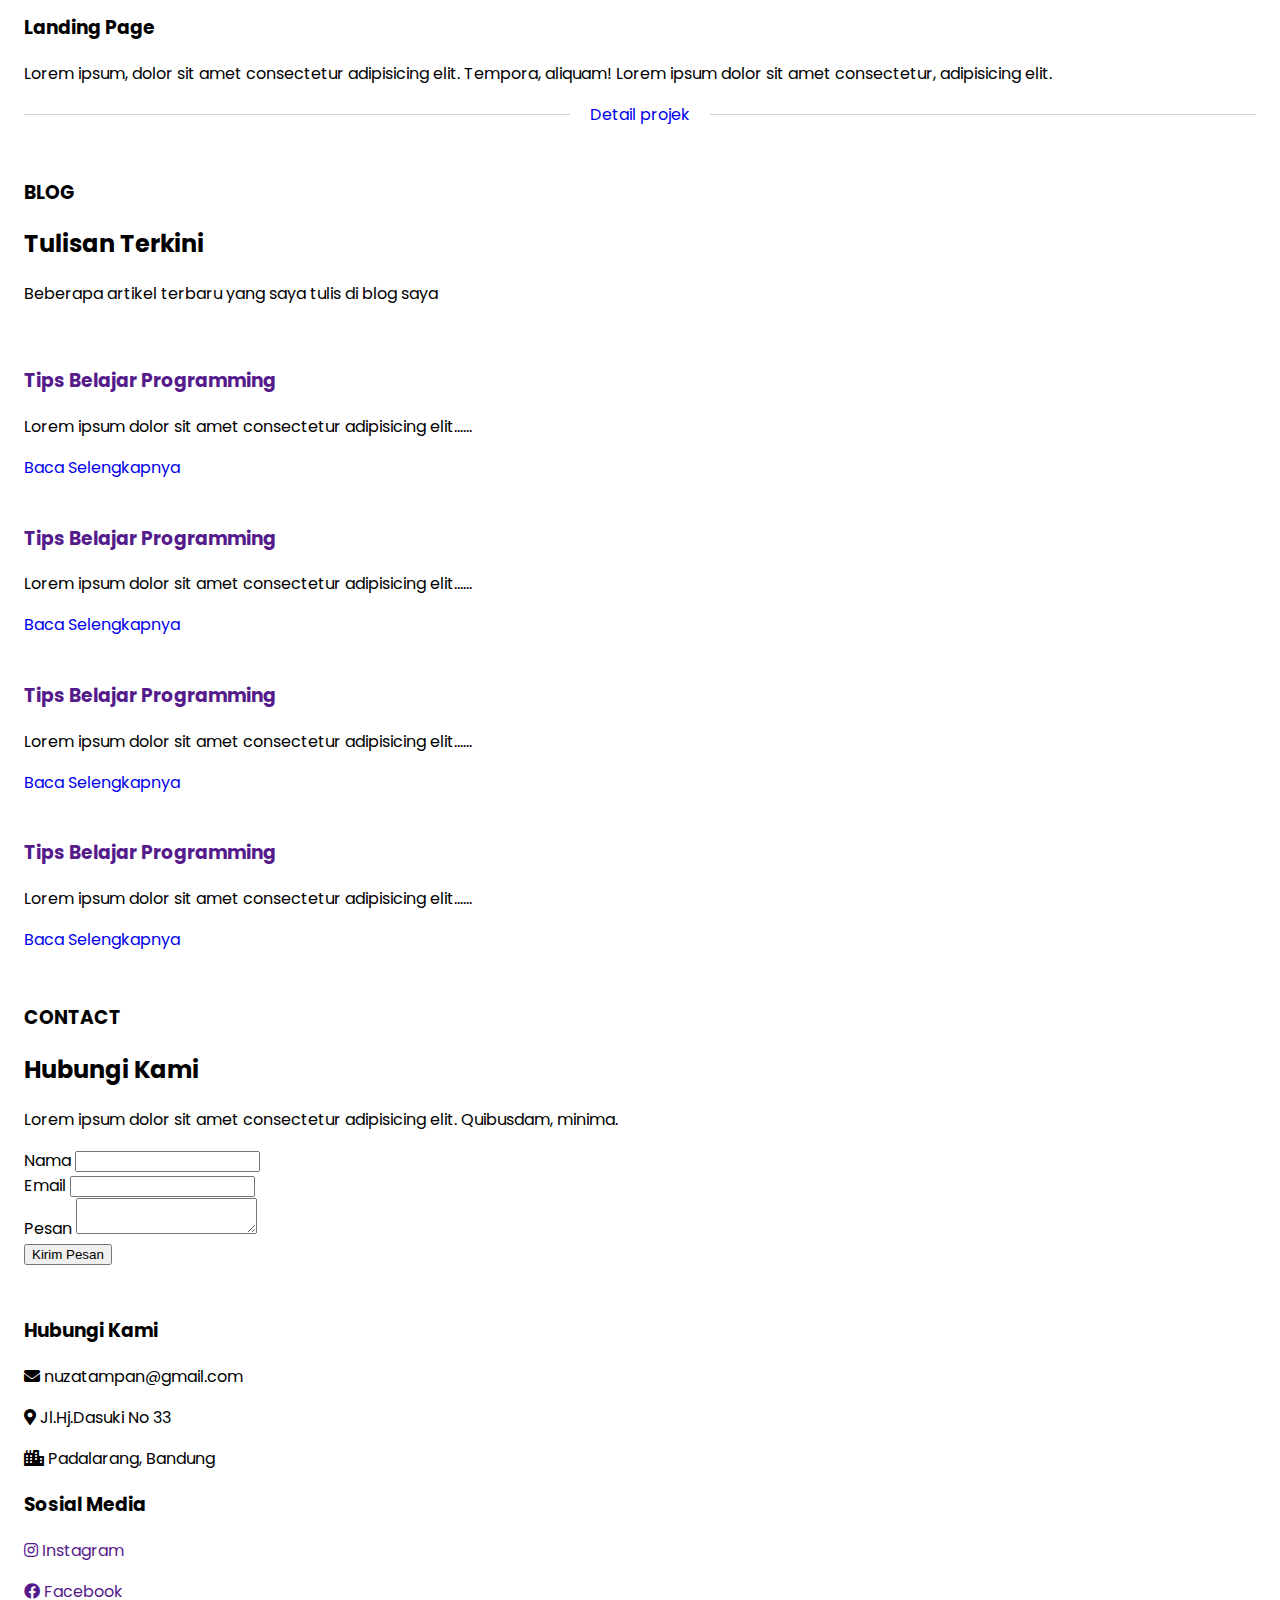
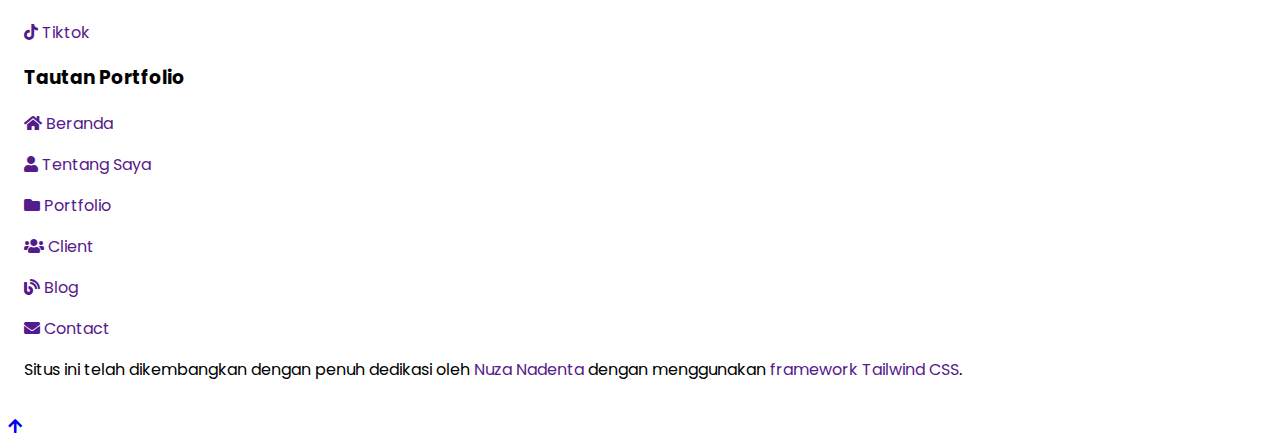
==== commit 062346b8: "memperbarui dan menambah bagian section portfolio - projek" ====
--- a/index.html
+++ b/index.html
@@ -8,7 +8,7 @@
       content="IE=edge"
     />
     <meta name="viewport" content="width=device-width, initial-scale=1.0" />
-    <title>Document</title>
+    <title>Portfolio</title>
     <script src="https://cdn.tailwindcss.com"></script>
     <link rel="text/tailwindcss" href="style.css" />
     <link rel="preconnect" href="https://fonts.googleapis.com" />
@@ -17,7 +17,20 @@
 
     <link rel="stylesheet" href="https://cdnjs.cloudflare.com/ajax/libs/font-awesome/5.15.4/css/all.min.css" />
 
-    <style></style>
+    <style>
+      .button-container {
+        display: flex;
+        align-items: center;
+        gap: 20px;
+      }
+
+      .flex-grow {
+        flex-grow: 1 !important;
+        border: none;
+        height: 0.5px;
+        background-color: rgb(210, 209, 209); /* Sesuaikan warna dengan kebutuhan Anda */
+      }
+    </style>
     <script>
       tailwind.config = {
         darkMode: 'class',
@@ -96,7 +109,11 @@
             <h2 class="font-medium text-slate-500 text-lg mb-3 md:text-lg">Students and Web developers</h2>
             <p class="font-medium text-slate-500 mb-10 leading-relaxed md:text-lg max-w-xl">live to learn and learn to live</p>
 
-            <a href="#new-bar" class="text-base font-semibold text-white bg-teal-500 py-3 px-6 rounded-full transition duration-300 ease-in-out dark:shadow-xl dark:text-slate-900 dark:font-extrabold">
+            <a
+              href="https://github.com/nuruzzati"
+              class="text-base hover:text-[13.5px] duration-400 font-semibold text-white bg-teal-500 py-3 px-6 rounded-full transition duration-300 ease-in-out dark:shadow-xl dark:text-slate-900 dark:font-extrabold"
+            >
+              <!-- text-xs bg-teal-500 px-5 py-2 rounded-xl dark:text-slate-800 font-bold sm:px-10 md:px-16 lg:px-4 text-slate-100 relative -->
               <i class="fab fa-github mr-2"></i> My Github
             </a>
           </div>
@@ -151,29 +168,54 @@
             <div class="rounded-md overflow-hidden" style="border: 6px double rgb(176, 176, 176)">
               <img src="img/nuzashop-php-2.png" alt="" width="full" />
             </div>
-            <h3 class="font-semibold text-teal-500 mt-5 text-lg">Landing Page</h3>
-            <p class="text-xs mt-1 dark:text-slate-400 text-slate-600">Lorem ipsum, dolor sit amet consectetur adipisicing elit. Tempora, aliquam! Lorem ipsum dolor sit amet consectetur, adipisicing elit.</p>
+            <h3 class="font-semibold text-teal-500 mt-5 text-lg mb-5">Toko online</h3>
+            <p class="text-xs mt-1 mb-10 dark:text-slate-400 text-slate-600">
+              Toko online ini dibangun menggunakan bahasa pemrograman PHP natif dan basis data MySQL. Dengan pendekatan ini, kami memastikan kehandalan dan kinerja optimal untuk platform toko online kami.
+            </p>
+            <div class="button-container">
+              <hr class="flex-grow" />
+              <a href="#" class="text-xs bg-teal-500 px-5 py-2 rounded-xl dark:text-slate-800 font-bold hover:text-[12.5px] duration-100 sm:px-10 md:px-16 lg:px-4 text-slate-100 relative">Detail projek</a>
+              <hr class="flex-grow" />
+            </div>
           </div>
           <div class="mb-12 p-4 md:w-1/2">
             <div class="rounded-md overflow-hidden" style="border: 6px double rgb(176, 176, 176)">
               <img src="img/blog-nuzablog.png" alt="" width="full" />
             </div>
-            <h3 class="font-semibold text-teal-500 mt-5 text-lg">Landing Page</h3>
-            <p class="text-xs mt-1 dark:text-slate-400 text-slate-600">Lorem ipsum, dolor sit amet consectetur adipisicing elit. Tempora, aliquam! Lorem ipsum dolor sit amet consectetur, adipisicing elit.</p>
+            <h3 class="font-semibold text-teal-500 mt-5 text-lg mb-5">Sistem blog</h3>
+            <p class="text-xs mt-1 mb-10 dark:text-slate-400 text-slate-600">
+              Sistem blog ini telah dirancang menggunakan framework PHP dan didukung oleh basis data MySQL. Melalui pendekatan ini, kami berhasil menghasilkan sistem blog yang kokoh dan andal.
+            </p>
+
+            <div class="button-container">
+              <hr class="flex-grow" />
+              <a href="#" class="text-xs bg-teal-500 px-5 py-2 rounded-xl dark:text-slate-800 font-bold hover:text-[12.5px] duration-100 sm:px-10 md:px-16 lg:px-4 text-slate-100 relative">Detail projek</a>
+              <hr class="flex-grow" />
+            </div>
           </div>
           <div class="mb-12 p-4 md:w-1/2">
             <div class="rounded-md overflow-hidden" style="border: 6px double rgb(176, 176, 176)">
               <img src="Screenshot 2023-09-07 193717.png" alt="" width="full" />
             </div>
-            <h3 class="font-semibold text-teal-500 mt-5 text-lg">Landing Page</h3>
-            <p class="text-xs mt-1 dark:text-slate-400 text-slate-600">Lorem ipsum, dolor sit amet consectetur adipisicing elit. Tempora, aliquam! Lorem ipsum dolor sit amet consectetur, adipisicing elit.</p>
+            <h3 class="font-semibold text-teal-500 mt-5 text-lg mb-5">Landing Page</h3>
+            <p class="text-xs mt-1 mb-10 dark:text-slate-400 text-slate-600">Lorem ipsum, dolor sit amet consectetur adipisicing elit. Tempora, aliquam! Lorem ipsum dolor sit amet consectetur, adipisicing elit.</p>
+            <div class="button-container">
+              <hr class="flex-grow" />
+              <a href="#" class="text-xs bg-teal-500 px-5 py-2 rounded-xl dark:text-slate-800 font-bold hover:text-[12.5px] duration-100 sm:px-10 md:px-16 lg:px-4 text-slate-100 relative">Detail projek</a>
+              <hr class="flex-grow" />
+            </div>
           </div>
           <div class="mb-12 p-4 md:w-1/2">
             <div class="rounded-md overflow-hidden" style="border: 6px double rgb(176, 176, 176)">
               <img src="Screenshot 2023-09-07 193717.png" alt="" width="full" />
             </div>
-            <h3 class="font-semibold text-teal-500 mt-5 text-lg">Landing Page</h3>
-            <p class="text-xs mt-1 dark:text-slate-400 text-slate-600">Lorem ipsum, dolor sit amet consectetur adipisicing elit. Tempora, aliquam! Lorem ipsum dolor sit amet consectetur, adipisicing elit.</p>
+            <h3 class="font-semibold text-teal-500 mt-5 text-lg mb-5">Landing Page</h3>
+            <p class="text-xs mt-1 mb-10 dark:text-slate-400 text-slate-600">Lorem ipsum, dolor sit amet consectetur adipisicing elit. Tempora, aliquam! Lorem ipsum dolor sit amet consectetur, adipisicing elit.</p>
+            <div class="button-container">
+              <hr class="flex-grow" />
+              <a href="#" class="text-xs bg-teal-500 px-5 py-2 rounded-xl dark:text-slate-800 font-bold hover:text-[12.5px] duration-100 sm:px-10 md:px-16 lg:px-4 text-slate-100 relative">Detail projek</a>
+              <hr class="flex-grow" />
+            </div>
           </div>
         </div>
       </div>
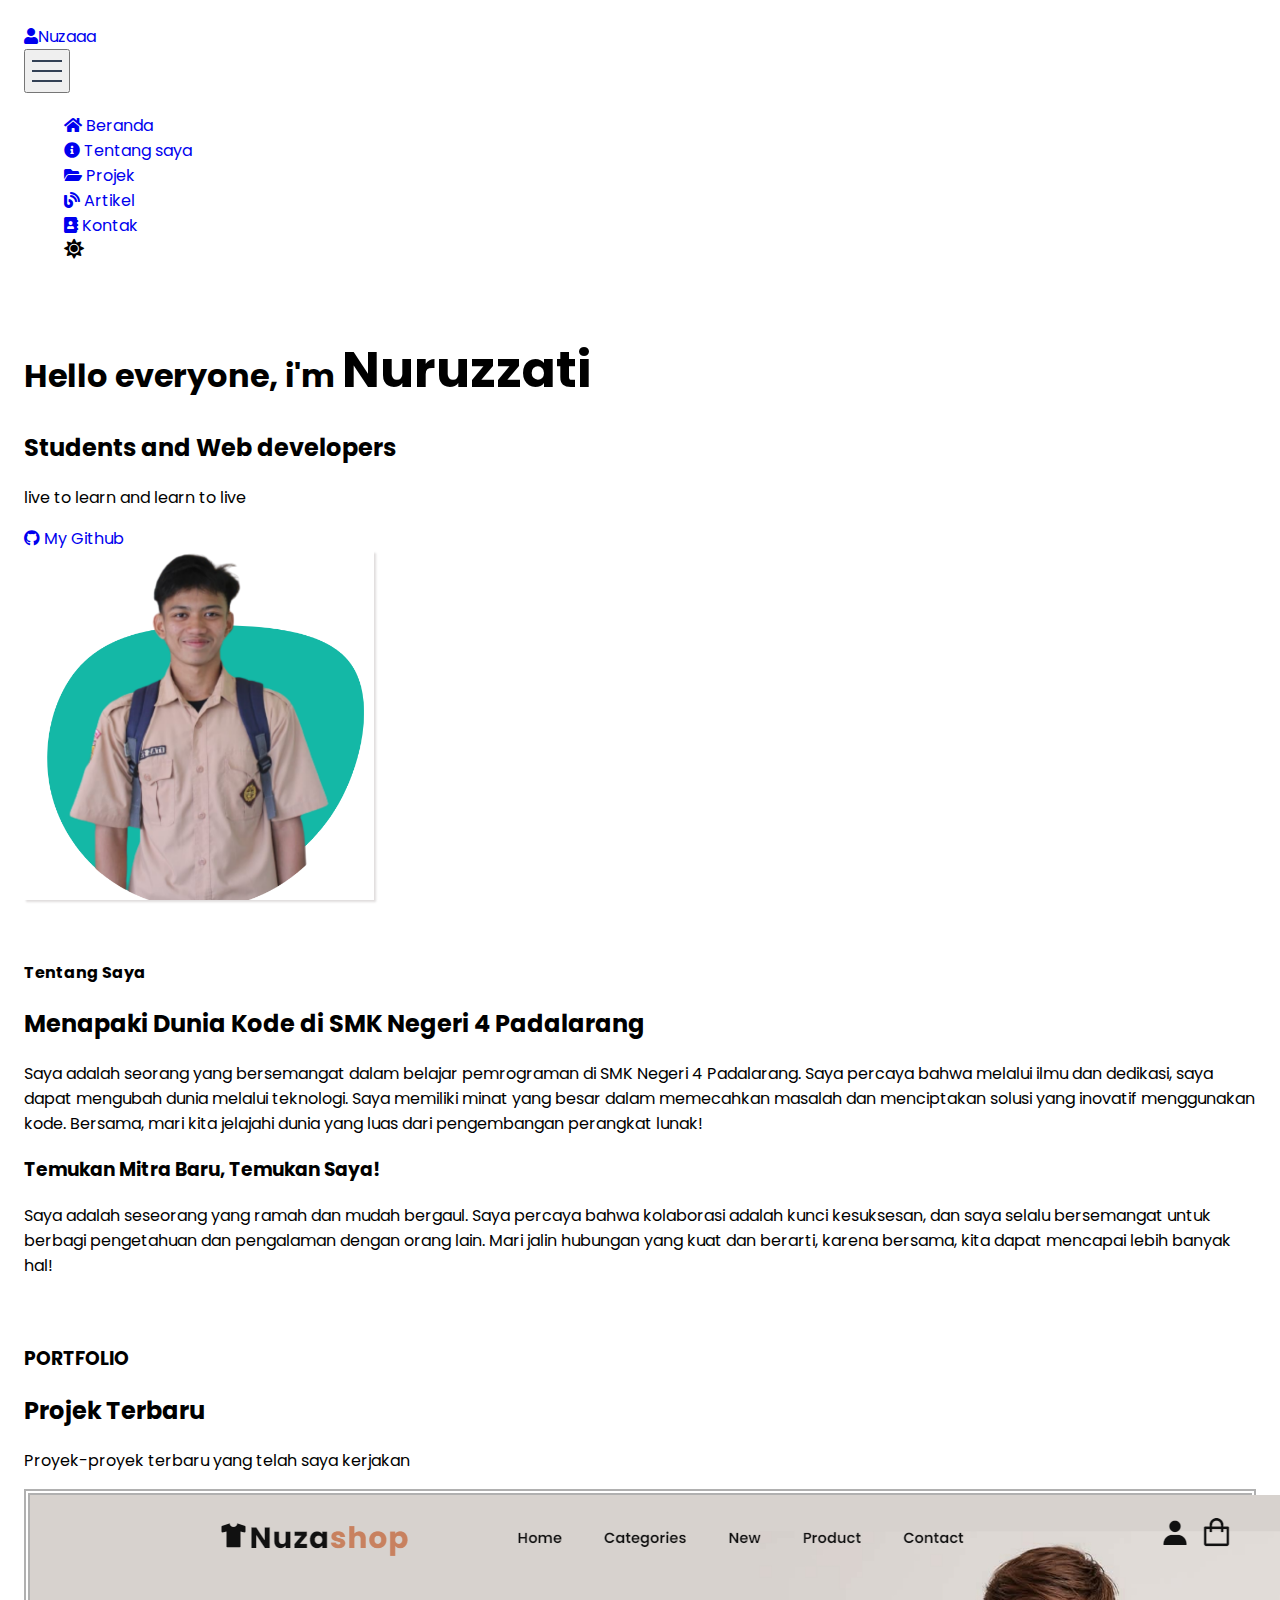
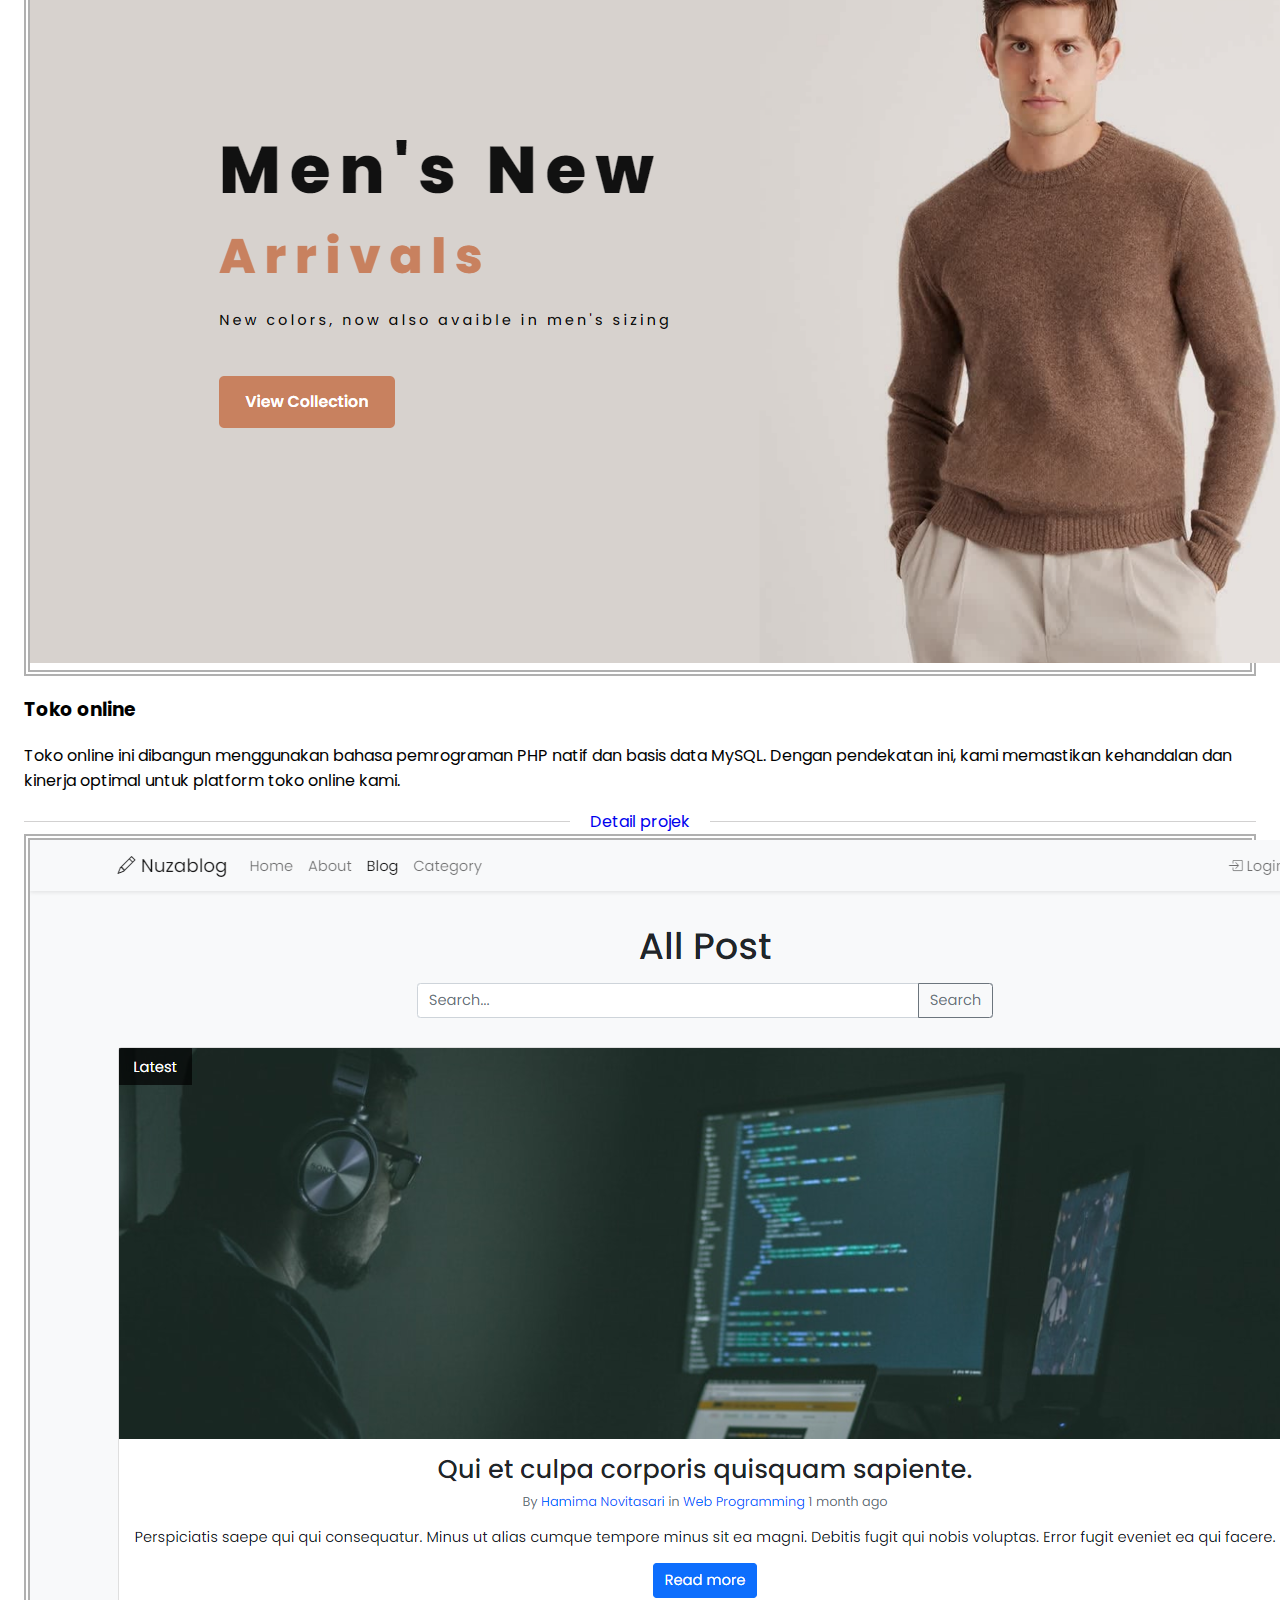
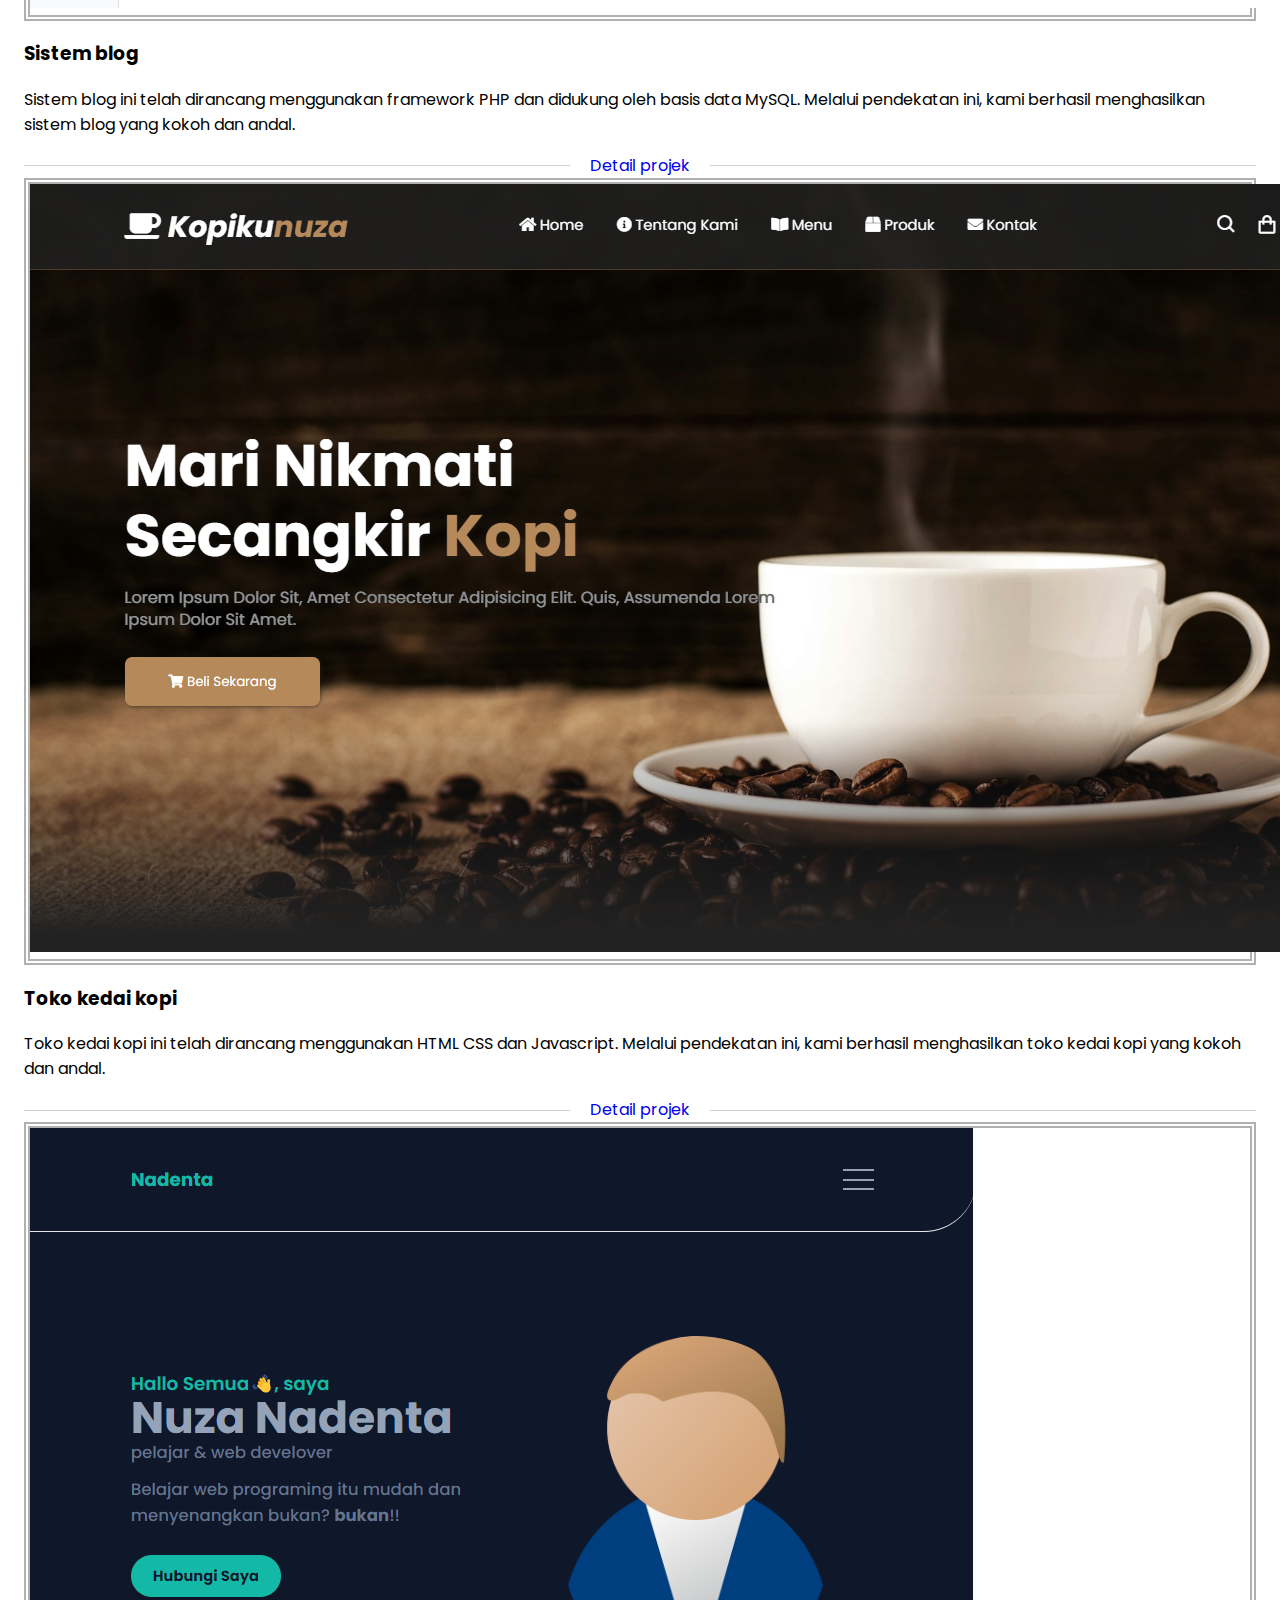
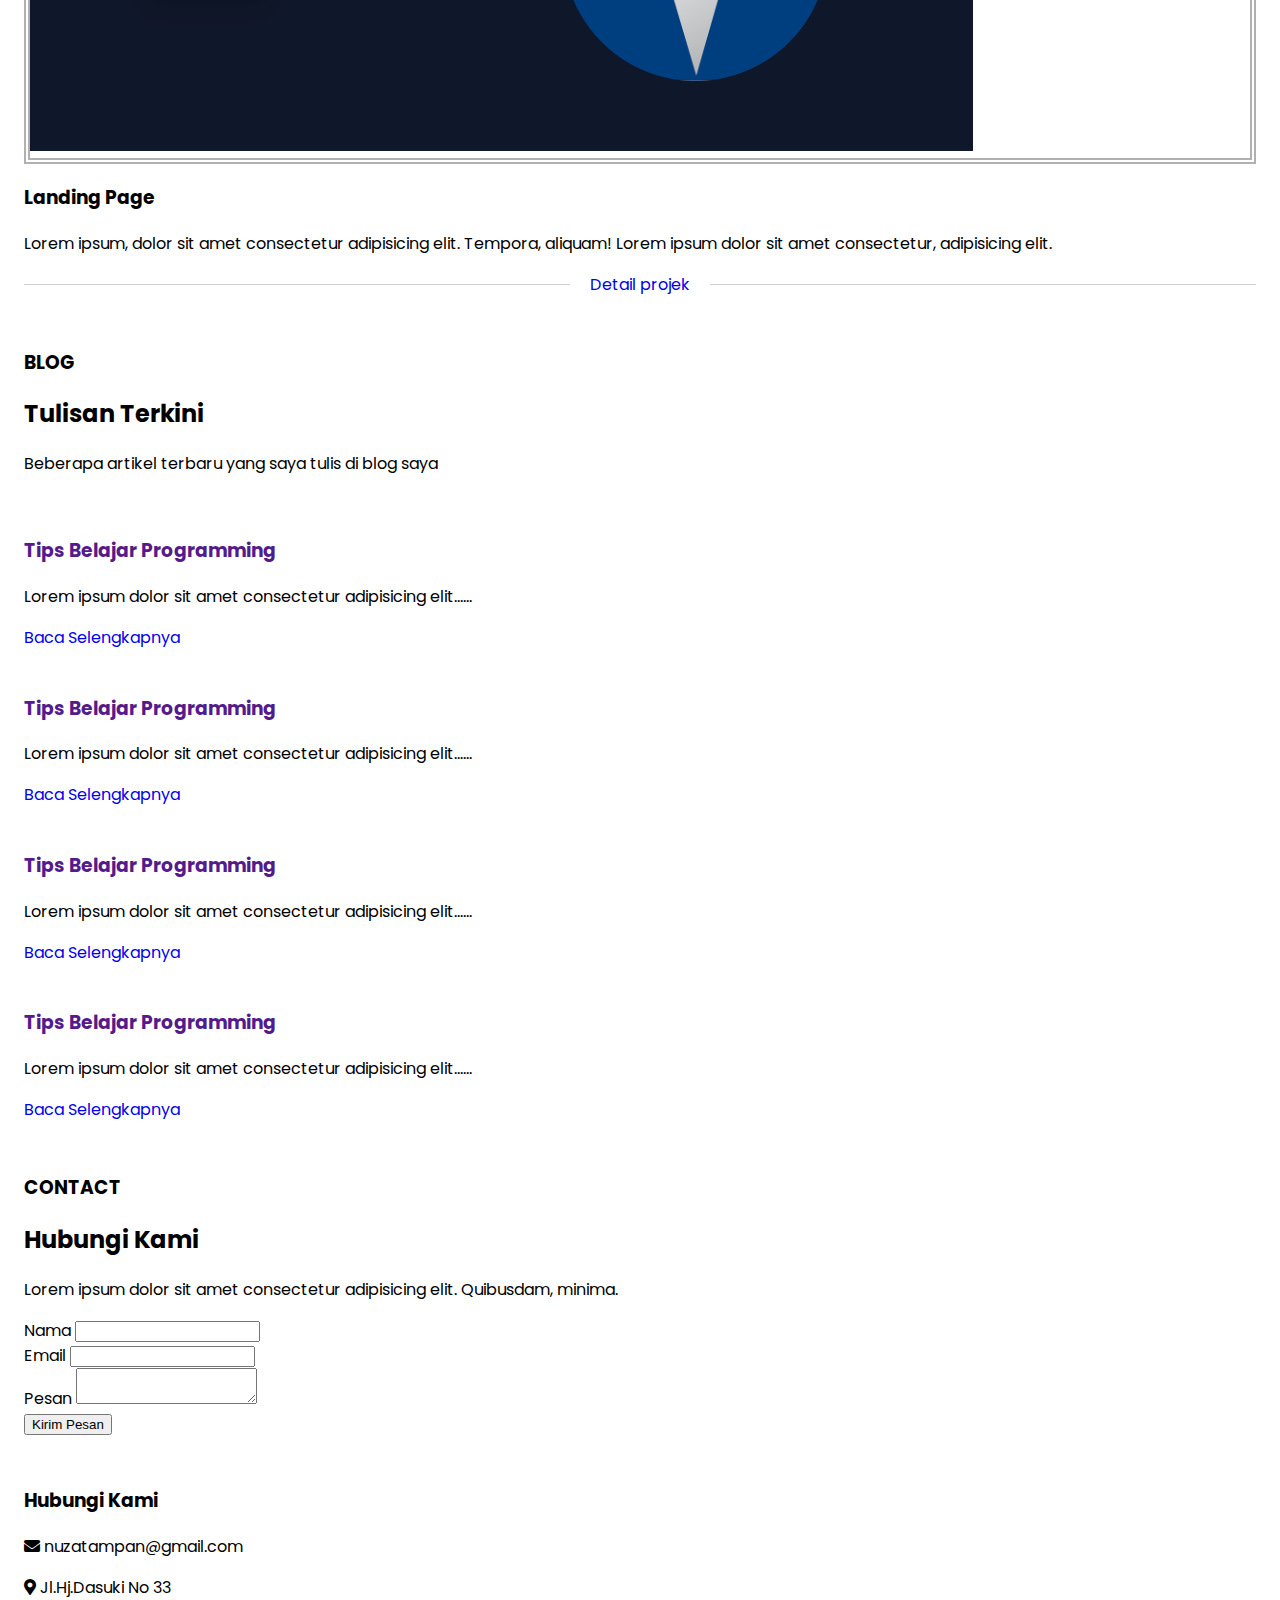
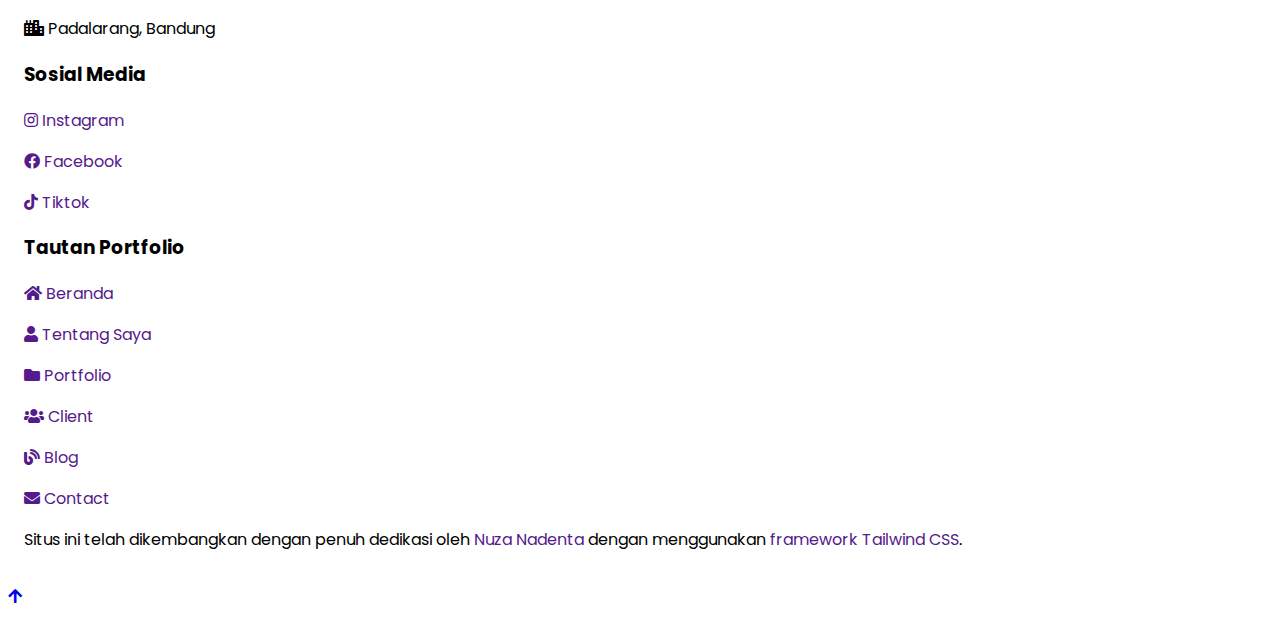
==== commit 9b464279: "tambah index user desain laravel" ====
--- a/index.html
+++ b/index.html
@@ -195,10 +195,12 @@
           </div>
           <div class="mb-12 p-4 md:w-1/2">
             <div class="rounded-md overflow-hidden" style="border: 6px double rgb(176, 176, 176)">
-              <img src="Screenshot 2023-09-07 193717.png" alt="" width="full" />
-            </div>
-            <h3 class="font-semibold text-teal-500 mt-5 text-lg mb-5">Landing Page</h3>
-            <p class="text-xs mt-1 mb-10 dark:text-slate-400 text-slate-600">Lorem ipsum, dolor sit amet consectetur adipisicing elit. Tempora, aliquam! Lorem ipsum dolor sit amet consectetur, adipisicing elit.</p>
+              <img src="img/kedai-kopi.png" alt="" width="full" />
+            </div>
+            <h3 class="font-semibold text-teal-500 mt-5 text-lg mb-5">Toko kedai kopi</h3>
+            <p class="text-xs mt-1 mb-10 dark:text-slate-400 text-slate-600">
+              Toko kedai kopi ini telah dirancang menggunakan HTML CSS dan Javascript. Melalui pendekatan ini, kami berhasil menghasilkan toko kedai kopi yang kokoh dan andal.
+            </p>
             <div class="button-container">
               <hr class="flex-grow" />
               <a href="#" class="text-xs bg-teal-500 px-5 py-2 rounded-xl dark:text-slate-800 font-bold hover:text-[12.5px] duration-100 sm:px-10 md:px-16 lg:px-4 text-slate-100 relative">Detail projek</a>
